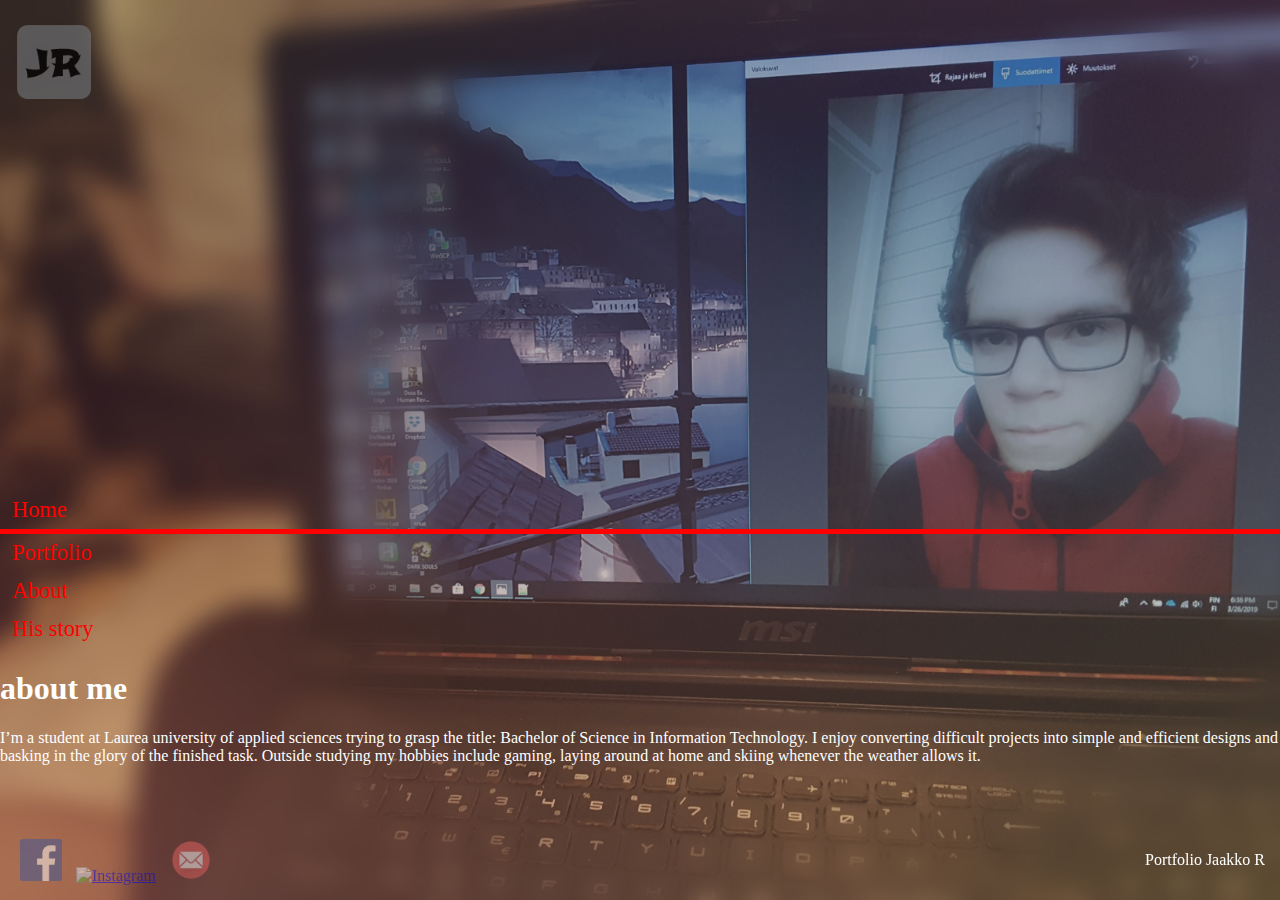
==== 8B/index.html @ 9d7df45c "Initial commit" ====
<!doctype html>
<html lang="en">
  <head>
    <title>Portfolio JR</title>
    <!-- Required meta tags -->
    <meta charset="utf-8">
    <meta name="viewport" content="width=device-width, initial-scale=1, shrink-to-fit=no">

    <!-- Bootstrap CSS -->
    <link rel="stylesheet" href="https://maxcdn.bootstrapcdn.com/bootstrap/4.0.0-beta.2/css/bootstrap.min.css" integrity="sha384-PsH8R72JQ3SOdhVi3uxftmaW6Vc51MKb0q5P2rRUpPvrszuE4W1povHYgTpBfshb" crossorigin="anonymous">
	<link rel="stylesheet" href="style.css">
	<link rel="stylesheet" href="animateindex.css">
	
	<style>
div#load_screen{
	background: #000;
	opacity: 0.9;
	position: fixed;
    z-index:10;
	top: 0px;
	width: 100%;
	height: 1600px;
}
div#load_screen > div#loading{
	color: grey;
	width:120px;
	height:24px;
	margin: 300px auto;
}
</style>
	
	<script>
window.addEventListener("load", function(){
	var load_screen = document.getElementById("load_screen");
	document.body.removeChild(load_screen);
});
</script>
	<link rel="shortcut icon" type="image/x-icon" href="mylogo.ico" />
</head>
  <body>
  <div id="load_screen"><div id="loading">Loading Portfolio<div class="lds-dual-ring"></div></div></div>
	<header class="animated fadeIn">
		<div class="logo">
			<img src="mylogo.png" alt="Logo" title="10 out of 10 logo" style="width:82px; height:82px;">
		</div>
	</header>
	<main>
		<div class="container animated fadeIn">
			<div class="row">
				<div class="col-sm-3">
					<ul class="navigation">
						<li><a class="first" href="index.html">Home</a></li>
						<li><a href="resume.html">Portfolio</a></li>
						<li><a href="personality.html">About</a></li>
						<li><a href="history.html">His story</a></li>
					</ul>
				</div>
				<div class="col-sm-5" class="animated fadeIn">
					<h1>about me</h1>
					<p>I’m a student at Laurea university of applied sciences trying to grasp the title: Bachelor of Science in Information Technology.
					I enjoy converting difficult projects into simple and efficient designs and basking in the glory of the finished task. 
					Outside studying my hobbies include gaming, laying around at home and skiing whenever the weather allows it. </p>
				</div>
				<div class="col-sm-4" class="animated fadeIn">

				</div>
			</div>
		</div>
	</main>
    <footer class="footerresume animated fadeIn">
		<div class="footer">
			<p>Portfolio Jaakko R</p>
		</div>
	</footer>
		<nav class="navsome animated fadeIn">
			<a class="some" href="https://www.facebook.com" target="_blank"><img src="facebooklogo.png" style="width:42px; height:42px;" alt="Facebook" ></a>
			<a class="some" href="https://www.instagram.com" target="_blank"><img src="instagramlogo.png" style="width:42px; height:42px;" alt="Instagram"></a>
			<a class="some" href="mailto:yllappahoc-5573@yopmail.com"><img src="emaillogo.png" style="width:42px; height:42px;" alt="Email"></a>
		</nav>


    <!-- Optional JavaScript -->
    <!-- jQuery first, then Popper.js, then Bootstrap JS -->
    <script src="https://code.jquery.com/jquery-3.2.1.slim.min.js" integrity="sha384-KJ3o2DKtIkvYIK3UENzmM7KCkRr/rE9/Qpg6aAZGJwFDMVNA/GpGFF93hXpG5KkN" crossorigin="anonymous"></script>
    <script src="https://cdnjs.cloudflare.com/ajax/libs/popper.js/1.12.3/umd/popper.min.js" integrity="sha384-vFJXuSJphROIrBnz7yo7oB41mKfc8JzQZiCq4NCceLEaO4IHwicKwpJf9c9IpFgh" crossorigin="anonymous"></script>
    <script src="https://maxcdn.bootstrapcdn.com/bootstrap/4.0.0-beta.2/js/bootstrap.min.js" integrity="sha384-alpBpkh1PFOepccYVYDB4do5UnbKysX5WZXm3XxPqe5iKTfUKjNkCk9SaVuEZflJ" crossorigin="anonymous"></script>
  </body>
</html>
---- 8B/style.css ----
body {
	width: 100%;
	margin-left: auto;
	margin-right: auto;
	background-image: url("bg.jpg");
	height: 100%; 
	background-position: center;
	background-size: cover;
	color: white;
	background-attachment: fixed;
}
* {
  box-sizing: border-box;
}
.logo {
	margin: 1%;
	margin-bottom: 10%;
	float: left;
	opacity: 0.7;
}
main {
	clear: both;
}
.navigation {
	padding-top: 20%;
	padding-left: 0%;
	font-size: 140%;
}
li a {
	display: block;
	padding: 6px 12px;
	text-decoration: none;
	color: red;
	transition: background-color 1.5s ease;
}
p {

}
li a:link {
	text-decoration: none;
}
li a:hover {
	color: rgb(150,0,0);
}
.resume {
	float: left;
	padding: 25px;
	margin-left: 30%;
	margin-top: 5%;
}
.logo2 {
	border: solid;
	padding: 25px;
}
.footer {
	position: fixed;
	bottom: 15px;
	right: 15px;  
}
.navsome {
	position: fixed;
	bottom: 15px;
	left: 15px; 
	opacity: 0.7;
}
.some {
	padding: 5px;
	opacity: 0.7;
}
.some:hover img{
    transform: scale(1.3);
	opacity: 1;
}
a:hover {
	transform: scale(1.1, 1.1);
}
.lds-dual-ring {
  display: inline-block;
  width: 64px;
  height: 64px;
}
.lds-dual-ring:after {
  content: " ";
  display: block;
  width: 46px;
  height: 46px;
  margin: 1px;
  border-radius: 50%;
  border: 5px solid #fff;
  border-color: #fff transparent #fff transparent;
  animation: lds-dual-ring 1.2s linear infinite;
}
@keyframes lds-dual-ring {
  0% {
    transform: rotate(0deg);
  }
  100% {
    transform: rotate(360deg);
  }
}
.lds-dual-ring {
  display: inline-block;
  width: 64px;
  height: 64px;
}
.lds-dual-ring:after {
  content: " ";
  display: block;
  width: 46px;
  height: 46px;
  margin: 1px;
  border-radius: 50%;
  border: 5px solid #fff;
  border-color: #fff transparent #fff transparent;
  animation: lds-dual-ring 1.2s linear infinite;
}
@keyframes lds-dual-ring {
  0% {
    transform: rotate(0deg);
  }
  100% {
    transform: rotate(360deg);
  }
}
.first {
	border-bottom: 5px solid red;
	
}
.second {
	border-bottom: 5px solid red;
	
}
.third {
	border-bottom: 5px solid red;
	
}
.fourth {
	border-bottom: 5px solid red;
	
}
---- 8B/animateindex.css ----
@charset "UTF-8";

/*!
 * animate.css -http://daneden.me/animate
 * Version - 3.5.2
 * Licensed under the MIT license - http://opensource.org/licenses/MIT
 *
 * Copyright (c) 2017 Daniel Eden
 */

.animated {
  animation-duration: 4s;
  animation-fill-mode: both;
  animation-delay: 1.4s;
}

.animated.infinite {
  animation-iteration-count: infinite;
}

.animated.hinge {
  animation-duration: 2s;
}

.animated.flipOutX,
.animated.flipOutY,
.animated.bounceIn,
.animated.bounceOut {
  animation-duration: .75s;
}

@keyframes bounce {
  from, 20%, 53%, 80%, to {
    animation-timing-function: cubic-bezier(0.215, 0.610, 0.355, 1.000);
    transform: translate3d(0,0,0);
  }

  40%, 43% {
    animation-timing-function: cubic-bezier(0.755, 0.050, 0.855, 0.060);
    transform: translate3d(0, -30px, 0);
  }

  70% {
    animation-timing-function: cubic-bezier(0.755, 0.050, 0.855, 0.060);
    transform: translate3d(0, -15px, 0);
  }

  90% {
    transform: translate3d(0,-4px,0);
  }
}

.bounce {
  animation-name: bounce;
  transform-origin: center bottom;
}

@keyframes flash {
  from, 50%, to {
    opacity: 1;
  }

  25%, 75% {
    opacity: 0;
  }
}

.flash {
  animation-name: flash;
}

/* originally authored by Nick Pettit - https://github.com/nickpettit/glide */

@keyframes pulse {
  from {
    transform: scale3d(1, 1, 1);
  }

  50% {
    transform: scale3d(1.05, 1.05, 1.05);
  }

  to {
    transform: scale3d(1, 1, 1);
  }
}

.pulse {
  animation-name: pulse;
}

@keyframes rubberBand {
  from {
    transform: scale3d(1, 1, 1);
  }

  30% {
    transform: scale3d(1.25, 0.75, 1);
  }

  40% {
    transform: scale3d(0.75, 1.25, 1);
  }

  50% {
    transform: scale3d(1.15, 0.85, 1);
  }

  65% {
    transform: scale3d(.95, 1.05, 1);
  }

  75% {
    transform: scale3d(1.05, .95, 1);
  }

  to {
    transform: scale3d(1, 1, 1);
  }
}

.rubberBand {
  animation-name: rubberBand;
}

@keyframes shake {
  from, to {
    transform: translate3d(0, 0, 0);
  }

  10%, 30%, 50%, 70%, 90% {
    transform: translate3d(-10px, 0, 0);
  }

  20%, 40%, 60%, 80% {
    transform: translate3d(10px, 0, 0);
  }
}

.shake {
  animation-name: shake;
}

@keyframes headShake {
  0% {
    transform: translateX(0);
  }

  6.5% {
    transform: translateX(-6px) rotateY(-9deg);
  }

  18.5% {
    transform: translateX(5px) rotateY(7deg);
  }

  31.5% {
    transform: translateX(-3px) rotateY(-5deg);
  }

  43.5% {
    transform: translateX(2px) rotateY(3deg);
  }

  50% {
    transform: translateX(0);
  }
}

.headShake {
  animation-timing-function: ease-in-out;
  animation-name: headShake;
}

@keyframes swing {
  20% {
    transform: rotate3d(0, 0, 1, 15deg);
  }

  40% {
    transform: rotate3d(0, 0, 1, -10deg);
  }

  60% {
    transform: rotate3d(0, 0, 1, 5deg);
  }

  80% {
    transform: rotate3d(0, 0, 1, -5deg);
  }

  to {
    transform: rotate3d(0, 0, 1, 0deg);
  }
}

.swing {
  transform-origin: top center;
  animation-name: swing;
}

@keyframes tada {
  from {
    transform: scale3d(1, 1, 1);
  }

  10%, 20% {
    transform: scale3d(.9, .9, .9) rotate3d(0, 0, 1, -3deg);
  }

  30%, 50%, 70%, 90% {
    transform: scale3d(1.1, 1.1, 1.1) rotate3d(0, 0, 1, 3deg);
  }

  40%, 60%, 80% {
    transform: scale3d(1.1, 1.1, 1.1) rotate3d(0, 0, 1, -3deg);
  }

  to {
    transform: scale3d(1, 1, 1);
  }
}

.tada {
  animation-name: tada;
}

/* originally authored by Nick Pettit - https://github.com/nickpettit/glide */

@keyframes wobble {
  from {
    transform: none;
  }

  15% {
    transform: translate3d(-25%, 0, 0) rotate3d(0, 0, 1, -5deg);
  }

  30% {
    transform: translate3d(20%, 0, 0) rotate3d(0, 0, 1, 3deg);
  }

  45% {
    transform: translate3d(-15%, 0, 0) rotate3d(0, 0, 1, -3deg);
  }

  60% {
    transform: translate3d(10%, 0, 0) rotate3d(0, 0, 1, 2deg);
  }

  75% {
    transform: translate3d(-5%, 0, 0) rotate3d(0, 0, 1, -1deg);
  }

  to {
    transform: none;
  }
}

.wobble {
  animation-name: wobble;
}

@keyframes jello {
  from, 11.1%, to {
    transform: none;
  }

  22.2% {
    transform: skewX(-12.5deg) skewY(-12.5deg);
  }

  33.3% {
    transform: skewX(6.25deg) skewY(6.25deg);
  }

  44.4% {
    transform: skewX(-3.125deg) skewY(-3.125deg);
  }

  55.5% {
    transform: skewX(1.5625deg) skewY(1.5625deg);
  }

  66.6% {
    transform: skewX(-0.78125deg) skewY(-0.78125deg);
  }

  77.7% {
    transform: skewX(0.390625deg) skewY(0.390625deg);
  }

  88.8% {
    transform: skewX(-0.1953125deg) skewY(-0.1953125deg);
  }
}

.jello {
  animation-name: jello;
  transform-origin: center;
}

@keyframes bounceIn {
  from, 20%, 40%, 60%, 80%, to {
    animation-timing-function: cubic-bezier(0.215, 0.610, 0.355, 1.000);
  }

  0% {
    opacity: 0;
    transform: scale3d(.3, .3, .3);
  }

  20% {
    transform: scale3d(1.1, 1.1, 1.1);
  }

  40% {
    transform: scale3d(.9, .9, .9);
  }

  60% {
    opacity: 1;
    transform: scale3d(1.03, 1.03, 1.03);
  }

  80% {
    transform: scale3d(.97, .97, .97);
  }

  to {
    opacity: 1;
    transform: scale3d(1, 1, 1);
  }
}

.bounceIn {
  animation-name: bounceIn;
}

@keyframes bounceInDown {
  from, 60%, 75%, 90%, to {
    animation-timing-function: cubic-bezier(0.215, 0.610, 0.355, 1.000);
  }

  0% {
    opacity: 0;
    transform: translate3d(0, -3000px, 0);
  }

  60% {
    opacity: 1;
    transform: translate3d(0, 25px, 0);
  }

  75% {
    transform: translate3d(0, -10px, 0);
  }

  90% {
    transform: translate3d(0, 5px, 0);
  }

  to {
    transform: none;
  }
}

.bounceInDown {
  animation-name: bounceInDown;
}

@keyframes bounceInLeft {
  from, 60%, 75%, 90%, to {
    animation-timing-function: cubic-bezier(0.215, 0.610, 0.355, 1.000);
  }

  0% {
    opacity: 0;
    transform: translate3d(-3000px, 0, 0);
  }

  60% {
    opacity: 1;
    transform: translate3d(25px, 0, 0);
  }

  75% {
    transform: translate3d(-10px, 0, 0);
  }

  90% {
    transform: translate3d(5px, 0, 0);
  }

  to {
    transform: none;
  }
}

.bounceInLeft {
  animation-name: bounceInLeft;
}

@keyframes bounceInRight {
  from, 60%, 75%, 90%, to {
    animation-timing-function: cubic-bezier(0.215, 0.610, 0.355, 1.000);
  }

  from {
    opacity: 0;
    transform: translate3d(3000px, 0, 0);
  }

  60% {
    opacity: 1;
    transform: translate3d(-25px, 0, 0);
  }

  75% {
    transform: translate3d(10px, 0, 0);
  }

  90% {
    transform: translate3d(-5px, 0, 0);
  }

  to {
    transform: none;
  }
}

.bounceInRight {
  animation-name: bounceInRight;
}

@keyframes bounceInUp {
  from, 60%, 75%, 90%, to {
    animation-timing-function: cubic-bezier(0.215, 0.610, 0.355, 1.000);
  }

  from {
    opacity: 0;
    transform: translate3d(0, 3000px, 0);
  }

  60% {
    opacity: 1;
    transform: translate3d(0, -20px, 0);
  }

  75% {
    transform: translate3d(0, 10px, 0);
  }

  90% {
    transform: translate3d(0, -5px, 0);
  }

  to {
    transform: translate3d(0, 0, 0);
  }
}

.bounceInUp {
  animation-name: bounceInUp;
}

@keyframes bounceOut {
  20% {
    transform: scale3d(.9, .9, .9);
  }

  50%, 55% {
    opacity: 1;
    transform: scale3d(1.1, 1.1, 1.1);
  }

  to {
    opacity: 0;
    transform: scale3d(.3, .3, .3);
  }
}

.bounceOut {
  animation-name: bounceOut;
}

@keyframes bounceOutDown {
  20% {
    transform: translate3d(0, 10px, 0);
  }

  40%, 45% {
    opacity: 1;
    transform: translate3d(0, -20px, 0);
  }

  to {
    opacity: 0;
    transform: translate3d(0, 2000px, 0);
  }
}

.bounceOutDown {
  animation-name: bounceOutDown;
}

@keyframes bounceOutLeft {
  20% {
    opacity: 1;
    transform: translate3d(20px, 0, 0);
  }

  to {
    opacity: 0;
    transform: translate3d(-2000px, 0, 0);
  }
}

.bounceOutLeft {
  animation-name: bounceOutLeft;
}

@keyframes bounceOutRight {
  20% {
    opacity: 1;
    transform: translate3d(-20px, 0, 0);
  }

  to {
    opacity: 0;
    transform: translate3d(2000px, 0, 0);
  }
}

.bounceOutRight {
  animation-name: bounceOutRight;
}

@keyframes bounceOutUp {
  20% {
    transform: translate3d(0, -10px, 0);
  }

  40%, 45% {
    opacity: 1;
    transform: translate3d(0, 20px, 0);
  }

  to {
    opacity: 0;
    transform: translate3d(0, -2000px, 0);
  }
}

.bounceOutUp {
  animation-name: bounceOutUp;
}

@keyframes fadeIn {
  from {
    opacity: 0;
  }

  to {
    opacity: 1;
  }
}

.fadeIn {
  animation-name: fadeIn;
}

@keyframes fadeInDown {
  from {
    opacity: 0;
    transform: translate3d(0, -100%, 0);
  }

  to {
    opacity: 1;
    transform: none;
  }
}

.fadeInDown {
  animation-name: fadeInDown;
}

@keyframes fadeInDownBig {
  from {
    opacity: 0;
    transform: translate3d(0, -2000px, 0);
  }

  to {
    opacity: 1;
    transform: none;
  }
}

.fadeInDownBig {
  animation-name: fadeInDownBig;
}

@keyframes fadeInLeft {
  from {
    opacity: 0;
    transform: translate3d(-100%, 0, 0);
  }

  to {
    opacity: 1;
    transform: none;
  }
}

.fadeInLeft {
  animation-name: fadeInLeft;
}

@keyframes fadeInLeftBig {
  from {
    opacity: 0;
    transform: translate3d(-2000px, 0, 0);
  }

  to {
    opacity: 1;
    transform: none;
  }
}

.fadeInLeftBig {
  animation-name: fadeInLeftBig;
}

@keyframes fadeInRight {
  from {
    opacity: 0;
    transform: translate3d(100%, 0, 0);
  }

  to {
    opacity: 1;
    transform: none;
  }
}

.fadeInRight {
  animation-name: fadeInRight;
}

@keyframes fadeInRightBig {
  from {
    opacity: 0;
    transform: translate3d(2000px, 0, 0);
  }

  to {
    opacity: 1;
    transform: none;
  }
}

.fadeInRightBig {
  animation-name: fadeInRightBig;
}

@keyframes fadeInUp {
  from {
    opacity: 0;
    transform: translate3d(0, 100%, 0);
  }

  to {
    opacity: 1;
    transform: none;
  }
}

.fadeInUp {
  animation-name: fadeInUp;
}

@keyframes fadeInUpBig {
  from {
    opacity: 0;
    transform: translate3d(0, 2000px, 0);
  }

  to {
    opacity: 1;
    transform: none;
  }
}

.fadeInUpBig {
  animation-name: fadeInUpBig;
}

@keyframes fadeOut {
  from {
    opacity: 1;
  }

  to {
    opacity: 0;
  }
}

.fadeOut {
  animation-name: fadeOut;
}

@keyframes fadeOutDown {
  from {
    opacity: 1;
  }

  to {
    opacity: 0;
    transform: translate3d(0, 100%, 0);
  }
}

.fadeOutDown {
  animation-name: fadeOutDown;
}

@keyframes fadeOutDownBig {
  from {
    opacity: 1;
  }

  to {
    opacity: 0;
    transform: translate3d(0, 2000px, 0);
  }
}

.fadeOutDownBig {
  animation-name: fadeOutDownBig;
}

@keyframes fadeOutLeft {
  from {
    opacity: 1;
  }

  to {
    opacity: 0;
    transform: translate3d(-100%, 0, 0);
  }
}

.fadeOutLeft {
  animation-name: fadeOutLeft;
}

@keyframes fadeOutLeftBig {
  from {
    opacity: 1;
  }

  to {
    opacity: 0;
    transform: translate3d(-2000px, 0, 0);
  }
}

.fadeOutLeftBig {
  animation-name: fadeOutLeftBig;
}

@keyframes fadeOutRight {
  from {
    opacity: 1;
  }

  to {
    opacity: 0;
    transform: translate3d(100%, 0, 0);
  }
}

.fadeOutRight {
  animation-name: fadeOutRight;
}

@keyframes fadeOutRightBig {
  from {
    opacity: 1;
  }

  to {
    opacity: 0;
    transform: translate3d(2000px, 0, 0);
  }
}

.fadeOutRightBig {
  animation-name: fadeOutRightBig;
}

@keyframes fadeOutUp {
  from {
    opacity: 1;
  }

  to {
    opacity: 0;
    transform: translate3d(0, -100%, 0);
  }
}

.fadeOutUp {
  animation-name: fadeOutUp;
}

@keyframes fadeOutUpBig {
  from {
    opacity: 1;
  }

  to {
    opacity: 0;
    transform: translate3d(0, -2000px, 0);
  }
}

.fadeOutUpBig {
  animation-name: fadeOutUpBig;
}

@keyframes flip {
  from {
    transform: perspective(400px) rotate3d(0, 1, 0, -360deg);
    animation-timing-function: ease-out;
  }

  40% {
    transform: perspective(400px) translate3d(0, 0, 150px) rotate3d(0, 1, 0, -190deg);
    animation-timing-function: ease-out;
  }

  50% {
    transform: perspective(400px) translate3d(0, 0, 150px) rotate3d(0, 1, 0, -170deg);
    animation-timing-function: ease-in;
  }

  80% {
    transform: perspective(400px) scale3d(.95, .95, .95);
    animation-timing-function: ease-in;
  }

  to {
    transform: perspective(400px);
    animation-timing-function: ease-in;
  }
}

.animated.flip {
  -webkit-backface-visibility: visible;
  backface-visibility: visible;
  animation-name: flip;
}

@keyframes flipInX {
  from {
    transform: perspective(400px) rotate3d(1, 0, 0, 90deg);
    animation-timing-function: ease-in;
    opacity: 0;
  }

  40% {
    transform: perspective(400px) rotate3d(1, 0, 0, -20deg);
    animation-timing-function: ease-in;
  }

  60% {
    transform: perspective(400px) rotate3d(1, 0, 0, 10deg);
    opacity: 1;
  }

  80% {
    transform: perspective(400px) rotate3d(1, 0, 0, -5deg);
  }

  to {
    transform: perspective(400px);
  }
}

.flipInX {
  -webkit-backface-visibility: visible !important;
  backface-visibility: visible !important;
  animation-name: flipInX;
}

@keyframes flipInY {
  from {
    transform: perspective(400px) rotate3d(0, 1, 0, 90deg);
    animation-timing-function: ease-in;
    opacity: 0;
  }

  40% {
    transform: perspective(400px) rotate3d(0, 1, 0, -20deg);
    animation-timing-function: ease-in;
  }

  60% {
    transform: perspective(400px) rotate3d(0, 1, 0, 10deg);
    opacity: 1;
  }

  80% {
    transform: perspective(400px) rotate3d(0, 1, 0, -5deg);
  }

  to {
    transform: perspective(400px);
  }
}

.flipInY {
  -webkit-backface-visibility: visible !important;
  backface-visibility: visible !important;
  animation-name: flipInY;
}

@keyframes flipOutX {
  from {
    transform: perspective(400px);
  }

  30% {
    transform: perspective(400px) rotate3d(1, 0, 0, -20deg);
    opacity: 1;
  }

  to {
    transform: perspective(400px) rotate3d(1, 0, 0, 90deg);
    opacity: 0;
  }
}

.flipOutX {
  animation-name: flipOutX;
  -webkit-backface-visibility: visible !important;
  backface-visibility: visible !important;
}

@keyframes flipOutY {
  from {
    transform: perspective(400px);
  }

  30% {
    transform: perspective(400px) rotate3d(0, 1, 0, -15deg);
    opacity: 1;
  }

  to {
    transform: perspective(400px) rotate3d(0, 1, 0, 90deg);
    opacity: 0;
  }
}

.flipOutY {
  -webkit-backface-visibility: visible !important;
  backface-visibility: visible !important;
  animation-name: flipOutY;
}

@keyframes lightSpeedIn {
  from {
    transform: translate3d(100%, 0, 0) skewX(-30deg);
    opacity: 0;
  }

  60% {
    transform: skewX(20deg);
    opacity: 1;
  }

  80% {
    transform: skewX(-5deg);
    opacity: 1;
  }

  to {
    transform: none;
    opacity: 1;
  }
}

.lightSpeedIn {
  animation-name: lightSpeedIn;
  animation-timing-function: ease-out;
}

@keyframes lightSpeedOut {
  from {
    opacity: 1;
  }

  to {
    transform: translate3d(100%, 0, 0) skewX(30deg);
    opacity: 0;
  }
}

.lightSpeedOut {
  animation-name: lightSpeedOut;
  animation-timing-function: ease-in;
}

@keyframes rotateIn {
  from {
    transform-origin: center;
    transform: rotate3d(0, 0, 1, -200deg);
    opacity: 0;
  }

  to {
    transform-origin: center;
    transform: none;
    opacity: 1;
  }
}

.rotateIn {
  animation-name: rotateIn;
}

@keyframes rotateInDownLeft {
  from {
    transform-origin: left bottom;
    transform: rotate3d(0, 0, 1, -45deg);
    opacity: 0;
  }

  to {
    transform-origin: left bottom;
    transform: none;
    opacity: 1;
  }
}

.rotateInDownLeft {
  animation-name: rotateInDownLeft;
}

@keyframes rotateInDownRight {
  from {
    transform-origin: right bottom;
    transform: rotate3d(0, 0, 1, 45deg);
    opacity: 0;
  }

  to {
    transform-origin: right bottom;
    transform: none;
    opacity: 1;
  }
}

.rotateInDownRight {
  animation-name: rotateInDownRight;
}

@keyframes rotateInUpLeft {
  from {
    transform-origin: left bottom;
    transform: rotate3d(0, 0, 1, 45deg);
    opacity: 0;
  }

  to {
    transform-origin: left bottom;
    transform: none;
    opacity: 1;
  }
}

.rotateInUpLeft {
  animation-name: rotateInUpLeft;
}

@keyframes rotateInUpRight {
  from {
    transform-origin: right bottom;
    transform: rotate3d(0, 0, 1, -90deg);
    opacity: 0;
  }

  to {
    transform-origin: right bottom;
    transform: none;
    opacity: 1;
  }
}

.rotateInUpRight {
  animation-name: rotateInUpRight;
}

@keyframes rotateOut {
  from {
    transform-origin: center;
    opacity: 1;
  }

  to {
    transform-origin: center;
    transform: rotate3d(0, 0, 1, 200deg);
    opacity: 0;
  }
}

.rotateOut {
  animation-name: rotateOut;
}

@keyframes rotateOutDownLeft {
  from {
    transform-origin: left bottom;
    opacity: 1;
  }

  to {
    transform-origin: left bottom;
    transform: rotate3d(0, 0, 1, 45deg);
    opacity: 0;
  }
}

.rotateOutDownLeft {
  animation-name: rotateOutDownLeft;
}

@keyframes rotateOutDownRight {
  from {
    transform-origin: right bottom;
    opacity: 1;
  }

  to {
    transform-origin: right bottom;
    transform: rotate3d(0, 0, 1, -45deg);
    opacity: 0;
  }
}

.rotateOutDownRight {
  animation-name: rotateOutDownRight;
}

@keyframes rotateOutUpLeft {
  from {
    transform-origin: left bottom;
    opacity: 1;
  }

  to {
    transform-origin: left bottom;
    transform: rotate3d(0, 0, 1, -45deg);
    opacity: 0;
  }
}

.rotateOutUpLeft {
  animation-name: rotateOutUpLeft;
}

@keyframes rotateOutUpRight {
  from {
    transform-origin: right bottom;
    opacity: 1;
  }

  to {
    transform-origin: right bottom;
    transform: rotate3d(0, 0, 1, 90deg);
    opacity: 0;
  }
}

.rotateOutUpRight {
  animation-name: rotateOutUpRight;
}

@keyframes hinge {
  0% {
    transform-origin: top left;
    animation-timing-function: ease-in-out;
  }

  20%, 60% {
    transform: rotate3d(0, 0, 1, 80deg);
    transform-origin: top left;
    animation-timing-function: ease-in-out;
  }

  40%, 80% {
    transform: rotate3d(0, 0, 1, 60deg);
    transform-origin: top left;
    animation-timing-function: ease-in-out;
    opacity: 1;
  }

  to {
    transform: translate3d(0, 700px, 0);
    opacity: 0;
  }
}

.hinge {
  animation-name: hinge;
}

@keyframes jackInTheBox {
  from {
    opacity: 0;
    transform: scale(0.1) rotate(30deg);
    transform-origin: center bottom;
  }

  50% {
    transform: rotate(-10deg);
  }

  70% {
    transform: rotate(3deg);
  }

  to {
    opacity: 1;
    transform: scale(1);
  }
}

.jackInTheBox {
  animation-name: jackInTheBox;
}

/* originally authored by Nick Pettit - https://github.com/nickpettit/glide */

@keyframes rollIn {
  from {
    opacity: 0;
    transform: translate3d(-100%, 0, 0) rotate3d(0, 0, 1, -120deg);
  }

  to {
    opacity: 1;
    transform: none;
  }
}

.rollIn {
  animation-name: rollIn;
}

/* originally authored by Nick Pettit - https://github.com/nickpettit/glide */

@keyframes rollOut {
  from {
    opacity: 1;
  }

  to {
    opacity: 0;
    transform: translate3d(100%, 0, 0) rotate3d(0, 0, 1, 120deg);
  }
}

.rollOut {
  animation-name: rollOut;
}

@keyframes zoomIn {
  from {
    opacity: 0;
    transform: scale3d(.3, .3, .3);
  }

  50% {
    opacity: 1;
  }
}

.zoomIn {
  animation-name: zoomIn;
}

@keyframes zoomInDown {
  from {
    opacity: 0;
    transform: scale3d(.1, .1, .1) translate3d(0, -1000px, 0);
    animation-timing-function: cubic-bezier(0.550, 0.055, 0.675, 0.190);
  }

  60% {
    opacity: 1;
    transform: scale3d(.475, .475, .475) translate3d(0, 60px, 0);
    animation-timing-function: cubic-bezier(0.175, 0.885, 0.320, 1);
  }
}

.zoomInDown {
  animation-name: zoomInDown;
}

@keyframes zoomInLeft {
  from {
    opacity: 0;
    transform: scale3d(.1, .1, .1) translate3d(-1000px, 0, 0);
    animation-timing-function: cubic-bezier(0.550, 0.055, 0.675, 0.190);
  }

  60% {
    opacity: 1;
    transform: scale3d(.475, .475, .475) translate3d(10px, 0, 0);
    animation-timing-function: cubic-bezier(0.175, 0.885, 0.320, 1);
  }
}

.zoomInLeft {
  animation-name: zoomInLeft;
}

@keyframes zoomInRight {
  from {
    opacity: 0;
    transform: scale3d(.1, .1, .1) translate3d(1000px, 0, 0);
    animation-timing-function: cubic-bezier(0.550, 0.055, 0.675, 0.190);
  }

  60% {
    opacity: 1;
    transform: scale3d(.475, .475, .475) translate3d(-10px, 0, 0);
    animation-timing-function: cubic-bezier(0.175, 0.885, 0.320, 1);
  }
}

.zoomInRight {
  animation-name: zoomInRight;
}

@keyframes zoomInUp {
  from {
    opacity: 0;
    transform: scale3d(.1, .1, .1) translate3d(0, 1000px, 0);
    animation-timing-function: cubic-bezier(0.550, 0.055, 0.675, 0.190);
  }

  60% {
    opacity: 1;
    transform: scale3d(.475, .475, .475) translate3d(0, -60px, 0);
    animation-timing-function: cubic-bezier(0.175, 0.885, 0.320, 1);
  }
}

.zoomInUp {
  animation-name: zoomInUp;
}

@keyframes zoomOut {
  from {
    opacity: 1;
  }

  50% {
    opacity: 0;
    transform: scale3d(.3, .3, .3);
  }

  to {
    opacity: 0;
  }
}

.zoomOut {
  animation-name: zoomOut;
}

@keyframes zoomOutDown {
  40% {
    opacity: 1;
    transform: scale3d(.475, .475, .475) translate3d(0, -60px, 0);
    animation-timing-function: cubic-bezier(0.550, 0.055, 0.675, 0.190);
  }

  to {
    opacity: 0;
    transform: scale3d(.1, .1, .1) translate3d(0, 2000px, 0);
    transform-origin: center bottom;
    animation-timing-function: cubic-bezier(0.175, 0.885, 0.320, 1);
  }
}

.zoomOutDown {
  animation-name: zoomOutDown;
}

@keyframes zoomOutLeft {
  40% {
    opacity: 1;
    transform: scale3d(.475, .475, .475) translate3d(42px, 0, 0);
  }

  to {
    opacity: 0;
    transform: scale(.1) translate3d(-2000px, 0, 0);
    transform-origin: left center;
  }
}

.zoomOutLeft {
  animation-name: zoomOutLeft;
}

@keyframes zoomOutRight {
  40% {
    opacity: 1;
    transform: scale3d(.475, .475, .475) translate3d(-42px, 0, 0);
  }

  to {
    opacity: 0;
    transform: scale(.1) translate3d(2000px, 0, 0);
    transform-origin: right center;
  }
}

.zoomOutRight {
  animation-name: zoomOutRight;
}

@keyframes zoomOutUp {
  40% {
    opacity: 1;
    transform: scale3d(.475, .475, .475) translate3d(0, 60px, 0);
    animation-timing-function: cubic-bezier(0.550, 0.055, 0.675, 0.190);
  }

  to {
    opacity: 0;
    transform: scale3d(.1, .1, .1) translate3d(0, -2000px, 0);
    transform-origin: center bottom;
    animation-timing-function: cubic-bezier(0.175, 0.885, 0.320, 1);
  }
}

.zoomOutUp {
  animation-name: zoomOutUp;
}

@keyframes slideInDown {
  from {
    transform: translate3d(0, -100%, 0);
    visibility: visible;
  }

  to {
    transform: translate3d(0, 0, 0);
  }
}

.slideInDown {
  animation-name: slideInDown;
}

@keyframes slideInLeft {
  from {
    transform: translate3d(-100%, 0, 0);
    visibility: visible;
  }

  to {
    transform: translate3d(0, 0, 0);
  }
}

.slideInLeft {
  animation-name: slideInLeft;
}

@keyframes slideInRight {
  from {
    transform: translate3d(100%, 0, 0);
    visibility: visible;
  }

  to {
    transform: translate3d(0, 0, 0);
  }
}

.slideInRight {
  animation-name: slideInRight;
}

@keyframes slideInUp {
  from {
    transform: translate3d(0, 100%, 0);
    visibility: visible;
  }

  to {
    transform: translate3d(0, 0, 0);
  }
}

.slideInUp {
  animation-name: slideInUp;
}

@keyframes slideOutDown {
  from {
    transform: translate3d(0, 0, 0);
  }

  to {
    visibility: hidden;
    transform: translate3d(0, 100%, 0);
  }
}

.slideOutDown {
  animation-name: slideOutDown;
}

@keyframes slideOutLeft {
  from {
    transform: translate3d(0, 0, 0);
  }

  to {
    visibility: hidden;
    transform: translate3d(-100%, 0, 0);
  }
}

.slideOutLeft {
  animation-name: slideOutLeft;
}

@keyframes slideOutRight {
  from {
    transform: translate3d(0, 0, 0);
  }

  to {
    visibility: hidden;
    transform: translate3d(100%, 0, 0);
  }
}

.slideOutRight {
  animation-name: slideOutRight;
}

@keyframes slideOutUp {
  from {
    transform: translate3d(0, 0, 0);
  }

  to {
    visibility: hidden;
    transform: translate3d(0, -100%, 0);
  }
}

.slideOutUp {
  animation-name: slideOutUp;
}
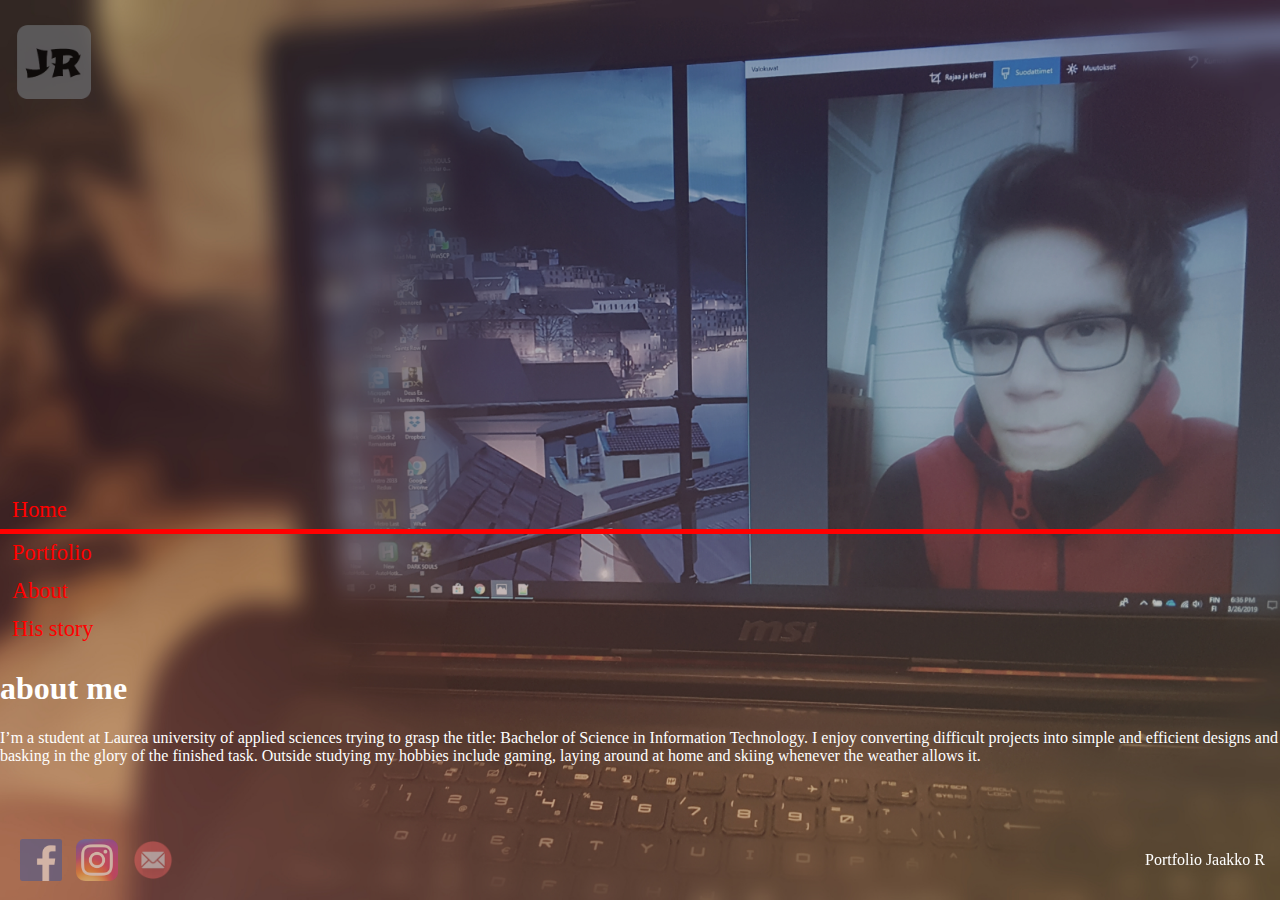
==== commit 86083cb6: "Add files via upload" ====
--- a/8B/index.html
+++ b/8B/index.html
@@ -1,88 +1,88 @@
-<!doctype html>
-<html lang="en">
-  <head>
-    <title>Portfolio JR</title>
-    <!-- Required meta tags -->
-    <meta charset="utf-8">
-    <meta name="viewport" content="width=device-width, initial-scale=1, shrink-to-fit=no">
-
-    <!-- Bootstrap CSS -->
-    <link rel="stylesheet" href="https://maxcdn.bootstrapcdn.com/bootstrap/4.0.0-beta.2/css/bootstrap.min.css" integrity="sha384-PsH8R72JQ3SOdhVi3uxftmaW6Vc51MKb0q5P2rRUpPvrszuE4W1povHYgTpBfshb" crossorigin="anonymous">
-	<link rel="stylesheet" href="style.css">
-	<link rel="stylesheet" href="animateindex.css">
-	
-	<style>
-div#load_screen{
-	background: #000;
-	opacity: 0.9;
-	position: fixed;
-    z-index:10;
-	top: 0px;
-	width: 100%;
-	height: 1600px;
-}
-div#load_screen > div#loading{
-	color: grey;
-	width:120px;
-	height:24px;
-	margin: 300px auto;
-}
-</style>
-	
-	<script>
-window.addEventListener("load", function(){
-	var load_screen = document.getElementById("load_screen");
-	document.body.removeChild(load_screen);
-});
-</script>
-	<link rel="shortcut icon" type="image/x-icon" href="mylogo.ico" />
-</head>
-  <body>
-  <div id="load_screen"><div id="loading">Loading Portfolio<div class="lds-dual-ring"></div></div></div>
-	<header class="animated fadeIn">
-		<div class="logo">
-			<img src="mylogo.png" alt="Logo" title="10 out of 10 logo" style="width:82px; height:82px;">
-		</div>
-	</header>
-	<main>
-		<div class="container animated fadeIn">
-			<div class="row">
-				<div class="col-sm-3">
-					<ul class="navigation">
-						<li><a class="first" href="index.html">Home</a></li>
-						<li><a href="resume.html">Portfolio</a></li>
-						<li><a href="personality.html">About</a></li>
-						<li><a href="history.html">His story</a></li>
-					</ul>
-				</div>
-				<div class="col-sm-5" class="animated fadeIn">
-					<h1>about me</h1>
-					<p>I’m a student at Laurea university of applied sciences trying to grasp the title: Bachelor of Science in Information Technology.
-					I enjoy converting difficult projects into simple and efficient designs and basking in the glory of the finished task. 
-					Outside studying my hobbies include gaming, laying around at home and skiing whenever the weather allows it. </p>
-				</div>
-				<div class="col-sm-4" class="animated fadeIn">
-
-				</div>
-			</div>
-		</div>
-	</main>
-    <footer class="footerresume animated fadeIn">
-		<div class="footer">
-			<p>Portfolio Jaakko R</p>
-		</div>
-	</footer>
-		<nav class="navsome animated fadeIn">
-			<a class="some" href="https://www.facebook.com" target="_blank"><img src="facebooklogo.png" style="width:42px; height:42px;" alt="Facebook" ></a>
-			<a class="some" href="https://www.instagram.com" target="_blank"><img src="instagramlogo.png" style="width:42px; height:42px;" alt="Instagram"></a>
-			<a class="some" href="mailto:yllappahoc-5573@yopmail.com"><img src="emaillogo.png" style="width:42px; height:42px;" alt="Email"></a>
-		</nav>
-
-
-    <!-- Optional JavaScript -->
-    <!-- jQuery first, then Popper.js, then Bootstrap JS -->
-    <script src="https://code.jquery.com/jquery-3.2.1.slim.min.js" integrity="sha384-KJ3o2DKtIkvYIK3UENzmM7KCkRr/rE9/Qpg6aAZGJwFDMVNA/GpGFF93hXpG5KkN" crossorigin="anonymous"></script>
-    <script src="https://cdnjs.cloudflare.com/ajax/libs/popper.js/1.12.3/umd/popper.min.js" integrity="sha384-vFJXuSJphROIrBnz7yo7oB41mKfc8JzQZiCq4NCceLEaO4IHwicKwpJf9c9IpFgh" crossorigin="anonymous"></script>
-    <script src="https://maxcdn.bootstrapcdn.com/bootstrap/4.0.0-beta.2/js/bootstrap.min.js" integrity="sha384-alpBpkh1PFOepccYVYDB4do5UnbKysX5WZXm3XxPqe5iKTfUKjNkCk9SaVuEZflJ" crossorigin="anonymous"></script>
-  </body>
-</html>
+<!doctype html>
+<html lang="en">
+  <head>
+    <title>Portfolio JR</title>
+    <!-- Required meta tags -->
+    <meta charset="utf-8">
+    <meta name="viewport" content="width=device-width, initial-scale=1, shrink-to-fit=no">
+
+    <!-- Bootstrap CSS -->
+    <link rel="stylesheet" href="https://maxcdn.bootstrapcdn.com/bootstrap/4.0.0-beta.2/css/bootstrap.min.css" integrity="sha384-PsH8R72JQ3SOdhVi3uxftmaW6Vc51MKb0q5P2rRUpPvrszuE4W1povHYgTpBfshb" crossorigin="anonymous">
+	<link rel="stylesheet" href="style.css">
+	<link rel="stylesheet" href="animateindex.css">
+	
+	<style>
+div#load_screen{
+	background: #000;
+	opacity: 0.9;
+	position: fixed;
+    z-index:10;
+	top: 0px;
+	width: 100%;
+	height: 1600px;
+}
+div#load_screen > div#loading{
+	color: grey;
+	width:120px;
+	height:24px;
+	margin: 300px auto;
+}
+</style>
+	
+	<script>
+window.addEventListener("load", function(){
+	var load_screen = document.getElementById("load_screen");
+	document.body.removeChild(load_screen);
+});
+</script>
+	<link rel="shortcut icon" type="image/x-icon" href="mylogo.ico" />
+</head>
+  <body>
+  <div id="load_screen"><div id="loading">Loading Portfolio<div class="lds-dual-ring"></div></div></div>
+	<header class="animated fadeIn">
+		<div class="logo">
+			<img src="mylogo.png" alt="Logo" title="10 out of 10 logo" style="width:82px; height:82px;">
+		</div>
+	</header>
+	<main>
+		<div class="container animated fadeIn">
+			<div class="row">
+				<div class="col-sm-3">
+					<ul class="navigation">
+						<li><a class="first" href="index.html">Home</a></li>
+						<li><a href="resume.html">Portfolio</a></li>
+						<li><a href="personality.html">About</a></li>
+						<li><a href="history.html">His story</a></li>
+					</ul>
+				</div>
+				<div class="col-sm-5" class="animated fadeIn">
+					<h1>about me</h1>
+					<p>I’m a student at Laurea university of applied sciences trying to grasp the title: Bachelor of Science in Information Technology.
+					I enjoy converting difficult projects into simple and efficient designs and basking in the glory of the finished task. 
+					Outside studying my hobbies include gaming, laying around at home and skiing whenever the weather allows it. </p>
+				</div>
+				<div class="col-sm-4" class="animated fadeIn">
+
+				</div>
+			</div>
+		</div>
+	</main>
+    <footer class="footerresume animated fadeIn">
+		<div class="footer">
+			<p>Portfolio Jaakko R</p>
+		</div>
+	</footer>
+		<nav class="navsome animated fadeIn">
+			<a class="some" href="https://www.facebook.com" target="_blank"><img src="facebooklogo.png" style="width:42px; height:42px;" alt="Facebook" ></a>
+			<a class="some" href="https://www.instagram.com" target="_blank"><img src="iglogo.png" style="width:42px; height:42px;" alt="Instagram"></a>
+			<a class="some" href="mailto:yllappahoc-5573@yopmail.com"><img src="emaillogo.png" style="width:42px; height:42px;" alt="Email"></a>
+		</nav>
+
+
+    <!-- Optional JavaScript -->
+    <!-- jQuery first, then Popper.js, then Bootstrap JS -->
+    <script src="https://code.jquery.com/jquery-3.2.1.slim.min.js" integrity="sha384-KJ3o2DKtIkvYIK3UENzmM7KCkRr/rE9/Qpg6aAZGJwFDMVNA/GpGFF93hXpG5KkN" crossorigin="anonymous"></script>
+    <script src="https://cdnjs.cloudflare.com/ajax/libs/popper.js/1.12.3/umd/popper.min.js" integrity="sha384-vFJXuSJphROIrBnz7yo7oB41mKfc8JzQZiCq4NCceLEaO4IHwicKwpJf9c9IpFgh" crossorigin="anonymous"></script>
+    <script src="https://maxcdn.bootstrapcdn.com/bootstrap/4.0.0-beta.2/js/bootstrap.min.js" integrity="sha384-alpBpkh1PFOepccYVYDB4do5UnbKysX5WZXm3XxPqe5iKTfUKjNkCk9SaVuEZflJ" crossorigin="anonymous"></script>
+  </body>
+</html>
--- a/8B/style.css
+++ b/8B/style.css
@@ -1,140 +1,140 @@
-body {
-	width: 100%;
-	margin-left: auto;
-	margin-right: auto;
-	background-image: url("bg.jpg");
-	height: 100%; 
-	background-position: center;
-	background-size: cover;
-	color: white;
-	background-attachment: fixed;
-}
-* {
-  box-sizing: border-box;
-}
-.logo {
-	margin: 1%;
-	margin-bottom: 10%;
-	float: left;
-	opacity: 0.7;
-}
-main {
-	clear: both;
-}
-.navigation {
-	padding-top: 20%;
-	padding-left: 0%;
-	font-size: 140%;
-}
-li a {
-	display: block;
-	padding: 6px 12px;
-	text-decoration: none;
-	color: red;
-	transition: background-color 1.5s ease;
-}
-p {
-
-}
-li a:link {
-	text-decoration: none;
-}
-li a:hover {
-	color: rgb(150,0,0);
-}
-.resume {
-	float: left;
-	padding: 25px;
-	margin-left: 30%;
-	margin-top: 5%;
-}
-.logo2 {
-	border: solid;
-	padding: 25px;
-}
-.footer {
-	position: fixed;
-	bottom: 15px;
-	right: 15px;  
-}
-.navsome {
-	position: fixed;
-	bottom: 15px;
-	left: 15px; 
-	opacity: 0.7;
-}
-.some {
-	padding: 5px;
-	opacity: 0.7;
-}
-.some:hover img{
-    transform: scale(1.3);
-	opacity: 1;
-}
-a:hover {
-	transform: scale(1.1, 1.1);
-}
-.lds-dual-ring {
-  display: inline-block;
-  width: 64px;
-  height: 64px;
-}
-.lds-dual-ring:after {
-  content: " ";
-  display: block;
-  width: 46px;
-  height: 46px;
-  margin: 1px;
-  border-radius: 50%;
-  border: 5px solid #fff;
-  border-color: #fff transparent #fff transparent;
-  animation: lds-dual-ring 1.2s linear infinite;
-}
-@keyframes lds-dual-ring {
-  0% {
-    transform: rotate(0deg);
-  }
-  100% {
-    transform: rotate(360deg);
-  }
-}
-.lds-dual-ring {
-  display: inline-block;
-  width: 64px;
-  height: 64px;
-}
-.lds-dual-ring:after {
-  content: " ";
-  display: block;
-  width: 46px;
-  height: 46px;
-  margin: 1px;
-  border-radius: 50%;
-  border: 5px solid #fff;
-  border-color: #fff transparent #fff transparent;
-  animation: lds-dual-ring 1.2s linear infinite;
-}
-@keyframes lds-dual-ring {
-  0% {
-    transform: rotate(0deg);
-  }
-  100% {
-    transform: rotate(360deg);
-  }
-}
-.first {
-	border-bottom: 5px solid red;
-	
-}
-.second {
-	border-bottom: 5px solid red;
-	
-}
-.third {
-	border-bottom: 5px solid red;
-	
-}
-.fourth {
-	border-bottom: 5px solid red;
-	
+body {
+	width: 100%;
+	margin-left: auto;
+	margin-right: auto;
+	background-image: url("bg.jpg");
+	height: 100%; 
+	background-position: center;
+	background-size: cover;
+	color: white;
+	background-attachment: fixed;
+}
+* {
+  box-sizing: border-box;
+}
+.logo {
+	margin: 1%;
+	margin-bottom: 10%;
+	float: left;
+	opacity: 0.7;
+}
+main {
+	clear: both;
+}
+.navigation {
+	padding-top: 20%;
+	padding-left: 0%;
+	font-size: 140%;
+}
+li a {
+	display: block;
+	padding: 6px 12px;
+	text-decoration: none;
+	color: red;
+	transition: background-color 1.5s ease;
+}
+p {
+
+}
+li a:link {
+	text-decoration: none;
+}
+li a:hover {
+	color: rgb(150,0,0);
+}
+.resume {
+	float: left;
+	padding: 25px;
+	margin-left: 30%;
+	margin-top: 5%;
+}
+.logo2 {
+	border: solid;
+	padding: 25px;
+}
+.footer {
+	position: fixed;
+	bottom: 15px;
+	right: 15px;  
+}
+.navsome {
+	position: fixed;
+	bottom: 15px;
+	left: 15px; 
+	opacity: 0.7;
+}
+.some {
+	padding: 5px;
+	opacity: 0.7;
+}
+.some:hover img{
+    transform: scale(1.3);
+	opacity: 1;
+}
+a:hover {
+	transform: scale(1.1, 1.1);
+}
+.lds-dual-ring {
+  display: inline-block;
+  width: 64px;
+  height: 64px;
+}
+.lds-dual-ring:after {
+  content: " ";
+  display: block;
+  width: 46px;
+  height: 46px;
+  margin: 1px;
+  border-radius: 50%;
+  border: 5px solid #fff;
+  border-color: #fff transparent #fff transparent;
+  animation: lds-dual-ring 1.2s linear infinite;
+}
+@keyframes lds-dual-ring {
+  0% {
+    transform: rotate(0deg);
+  }
+  100% {
+    transform: rotate(360deg);
+  }
+}
+.lds-dual-ring {
+  display: inline-block;
+  width: 64px;
+  height: 64px;
+}
+.lds-dual-ring:after {
+  content: " ";
+  display: block;
+  width: 46px;
+  height: 46px;
+  margin: 1px;
+  border-radius: 50%;
+  border: 5px solid #fff;
+  border-color: #fff transparent #fff transparent;
+  animation: lds-dual-ring 1.2s linear infinite;
+}
+@keyframes lds-dual-ring {
+  0% {
+    transform: rotate(0deg);
+  }
+  100% {
+    transform: rotate(360deg);
+  }
+}
+.first {
+	border-bottom: 5px solid red;
+	
+}
+.second {
+	border-bottom: 5px solid red;
+	
+}
+.third {
+	border-bottom: 5px solid red;
+	
+}
+.fourth {
+	border-bottom: 5px solid red;
+	
 }--- a/8B/animateindex.css
+++ b/8B/animateindex.css
@@ -1,1580 +1,1580 @@
-@charset "UTF-8";
-
-/*!
- * animate.css -http://daneden.me/animate
- * Version - 3.5.2
- * Licensed under the MIT license - http://opensource.org/licenses/MIT
- *
- * Copyright (c) 2017 Daniel Eden
- */
-
-.animated {
-  animation-duration: 4s;
-  animation-fill-mode: both;
-  animation-delay: 1.4s;
-}
-
-.animated.infinite {
-  animation-iteration-count: infinite;
-}
-
-.animated.hinge {
-  animation-duration: 2s;
-}
-
-.animated.flipOutX,
-.animated.flipOutY,
-.animated.bounceIn,
-.animated.bounceOut {
-  animation-duration: .75s;
-}
-
-@keyframes bounce {
-  from, 20%, 53%, 80%, to {
-    animation-timing-function: cubic-bezier(0.215, 0.610, 0.355, 1.000);
-    transform: translate3d(0,0,0);
-  }
-
-  40%, 43% {
-    animation-timing-function: cubic-bezier(0.755, 0.050, 0.855, 0.060);
-    transform: translate3d(0, -30px, 0);
-  }
-
-  70% {
-    animation-timing-function: cubic-bezier(0.755, 0.050, 0.855, 0.060);
-    transform: translate3d(0, -15px, 0);
-  }
-
-  90% {
-    transform: translate3d(0,-4px,0);
-  }
-}
-
-.bounce {
-  animation-name: bounce;
-  transform-origin: center bottom;
-}
-
-@keyframes flash {
-  from, 50%, to {
-    opacity: 1;
-  }
-
-  25%, 75% {
-    opacity: 0;
-  }
-}
-
-.flash {
-  animation-name: flash;
-}
-
-/* originally authored by Nick Pettit - https://github.com/nickpettit/glide */
-
-@keyframes pulse {
-  from {
-    transform: scale3d(1, 1, 1);
-  }
-
-  50% {
-    transform: scale3d(1.05, 1.05, 1.05);
-  }
-
-  to {
-    transform: scale3d(1, 1, 1);
-  }
-}
-
-.pulse {
-  animation-name: pulse;
-}
-
-@keyframes rubberBand {
-  from {
-    transform: scale3d(1, 1, 1);
-  }
-
-  30% {
-    transform: scale3d(1.25, 0.75, 1);
-  }
-
-  40% {
-    transform: scale3d(0.75, 1.25, 1);
-  }
-
-  50% {
-    transform: scale3d(1.15, 0.85, 1);
-  }
-
-  65% {
-    transform: scale3d(.95, 1.05, 1);
-  }
-
-  75% {
-    transform: scale3d(1.05, .95, 1);
-  }
-
-  to {
-    transform: scale3d(1, 1, 1);
-  }
-}
-
-.rubberBand {
-  animation-name: rubberBand;
-}
-
-@keyframes shake {
-  from, to {
-    transform: translate3d(0, 0, 0);
-  }
-
-  10%, 30%, 50%, 70%, 90% {
-    transform: translate3d(-10px, 0, 0);
-  }
-
-  20%, 40%, 60%, 80% {
-    transform: translate3d(10px, 0, 0);
-  }
-}
-
-.shake {
-  animation-name: shake;
-}
-
-@keyframes headShake {
-  0% {
-    transform: translateX(0);
-  }
-
-  6.5% {
-    transform: translateX(-6px) rotateY(-9deg);
-  }
-
-  18.5% {
-    transform: translateX(5px) rotateY(7deg);
-  }
-
-  31.5% {
-    transform: translateX(-3px) rotateY(-5deg);
-  }
-
-  43.5% {
-    transform: translateX(2px) rotateY(3deg);
-  }
-
-  50% {
-    transform: translateX(0);
-  }
-}
-
-.headShake {
-  animation-timing-function: ease-in-out;
-  animation-name: headShake;
-}
-
-@keyframes swing {
-  20% {
-    transform: rotate3d(0, 0, 1, 15deg);
-  }
-
-  40% {
-    transform: rotate3d(0, 0, 1, -10deg);
-  }
-
-  60% {
-    transform: rotate3d(0, 0, 1, 5deg);
-  }
-
-  80% {
-    transform: rotate3d(0, 0, 1, -5deg);
-  }
-
-  to {
-    transform: rotate3d(0, 0, 1, 0deg);
-  }
-}
-
-.swing {
-  transform-origin: top center;
-  animation-name: swing;
-}
-
-@keyframes tada {
-  from {
-    transform: scale3d(1, 1, 1);
-  }
-
-  10%, 20% {
-    transform: scale3d(.9, .9, .9) rotate3d(0, 0, 1, -3deg);
-  }
-
-  30%, 50%, 70%, 90% {
-    transform: scale3d(1.1, 1.1, 1.1) rotate3d(0, 0, 1, 3deg);
-  }
-
-  40%, 60%, 80% {
-    transform: scale3d(1.1, 1.1, 1.1) rotate3d(0, 0, 1, -3deg);
-  }
-
-  to {
-    transform: scale3d(1, 1, 1);
-  }
-}
-
-.tada {
-  animation-name: tada;
-}
-
-/* originally authored by Nick Pettit - https://github.com/nickpettit/glide */
-
-@keyframes wobble {
-  from {
-    transform: none;
-  }
-
-  15% {
-    transform: translate3d(-25%, 0, 0) rotate3d(0, 0, 1, -5deg);
-  }
-
-  30% {
-    transform: translate3d(20%, 0, 0) rotate3d(0, 0, 1, 3deg);
-  }
-
-  45% {
-    transform: translate3d(-15%, 0, 0) rotate3d(0, 0, 1, -3deg);
-  }
-
-  60% {
-    transform: translate3d(10%, 0, 0) rotate3d(0, 0, 1, 2deg);
-  }
-
-  75% {
-    transform: translate3d(-5%, 0, 0) rotate3d(0, 0, 1, -1deg);
-  }
-
-  to {
-    transform: none;
-  }
-}
-
-.wobble {
-  animation-name: wobble;
-}
-
-@keyframes jello {
-  from, 11.1%, to {
-    transform: none;
-  }
-
-  22.2% {
-    transform: skewX(-12.5deg) skewY(-12.5deg);
-  }
-
-  33.3% {
-    transform: skewX(6.25deg) skewY(6.25deg);
-  }
-
-  44.4% {
-    transform: skewX(-3.125deg) skewY(-3.125deg);
-  }
-
-  55.5% {
-    transform: skewX(1.5625deg) skewY(1.5625deg);
-  }
-
-  66.6% {
-    transform: skewX(-0.78125deg) skewY(-0.78125deg);
-  }
-
-  77.7% {
-    transform: skewX(0.390625deg) skewY(0.390625deg);
-  }
-
-  88.8% {
-    transform: skewX(-0.1953125deg) skewY(-0.1953125deg);
-  }
-}
-
-.jello {
-  animation-name: jello;
-  transform-origin: center;
-}
-
-@keyframes bounceIn {
-  from, 20%, 40%, 60%, 80%, to {
-    animation-timing-function: cubic-bezier(0.215, 0.610, 0.355, 1.000);
-  }
-
-  0% {
-    opacity: 0;
-    transform: scale3d(.3, .3, .3);
-  }
-
-  20% {
-    transform: scale3d(1.1, 1.1, 1.1);
-  }
-
-  40% {
-    transform: scale3d(.9, .9, .9);
-  }
-
-  60% {
-    opacity: 1;
-    transform: scale3d(1.03, 1.03, 1.03);
-  }
-
-  80% {
-    transform: scale3d(.97, .97, .97);
-  }
-
-  to {
-    opacity: 1;
-    transform: scale3d(1, 1, 1);
-  }
-}
-
-.bounceIn {
-  animation-name: bounceIn;
-}
-
-@keyframes bounceInDown {
-  from, 60%, 75%, 90%, to {
-    animation-timing-function: cubic-bezier(0.215, 0.610, 0.355, 1.000);
-  }
-
-  0% {
-    opacity: 0;
-    transform: translate3d(0, -3000px, 0);
-  }
-
-  60% {
-    opacity: 1;
-    transform: translate3d(0, 25px, 0);
-  }
-
-  75% {
-    transform: translate3d(0, -10px, 0);
-  }
-
-  90% {
-    transform: translate3d(0, 5px, 0);
-  }
-
-  to {
-    transform: none;
-  }
-}
-
-.bounceInDown {
-  animation-name: bounceInDown;
-}
-
-@keyframes bounceInLeft {
-  from, 60%, 75%, 90%, to {
-    animation-timing-function: cubic-bezier(0.215, 0.610, 0.355, 1.000);
-  }
-
-  0% {
-    opacity: 0;
-    transform: translate3d(-3000px, 0, 0);
-  }
-
-  60% {
-    opacity: 1;
-    transform: translate3d(25px, 0, 0);
-  }
-
-  75% {
-    transform: translate3d(-10px, 0, 0);
-  }
-
-  90% {
-    transform: translate3d(5px, 0, 0);
-  }
-
-  to {
-    transform: none;
-  }
-}
-
-.bounceInLeft {
-  animation-name: bounceInLeft;
-}
-
-@keyframes bounceInRight {
-  from, 60%, 75%, 90%, to {
-    animation-timing-function: cubic-bezier(0.215, 0.610, 0.355, 1.000);
-  }
-
-  from {
-    opacity: 0;
-    transform: translate3d(3000px, 0, 0);
-  }
-
-  60% {
-    opacity: 1;
-    transform: translate3d(-25px, 0, 0);
-  }
-
-  75% {
-    transform: translate3d(10px, 0, 0);
-  }
-
-  90% {
-    transform: translate3d(-5px, 0, 0);
-  }
-
-  to {
-    transform: none;
-  }
-}
-
-.bounceInRight {
-  animation-name: bounceInRight;
-}
-
-@keyframes bounceInUp {
-  from, 60%, 75%, 90%, to {
-    animation-timing-function: cubic-bezier(0.215, 0.610, 0.355, 1.000);
-  }
-
-  from {
-    opacity: 0;
-    transform: translate3d(0, 3000px, 0);
-  }
-
-  60% {
-    opacity: 1;
-    transform: translate3d(0, -20px, 0);
-  }
-
-  75% {
-    transform: translate3d(0, 10px, 0);
-  }
-
-  90% {
-    transform: translate3d(0, -5px, 0);
-  }
-
-  to {
-    transform: translate3d(0, 0, 0);
-  }
-}
-
-.bounceInUp {
-  animation-name: bounceInUp;
-}
-
-@keyframes bounceOut {
-  20% {
-    transform: scale3d(.9, .9, .9);
-  }
-
-  50%, 55% {
-    opacity: 1;
-    transform: scale3d(1.1, 1.1, 1.1);
-  }
-
-  to {
-    opacity: 0;
-    transform: scale3d(.3, .3, .3);
-  }
-}
-
-.bounceOut {
-  animation-name: bounceOut;
-}
-
-@keyframes bounceOutDown {
-  20% {
-    transform: translate3d(0, 10px, 0);
-  }
-
-  40%, 45% {
-    opacity: 1;
-    transform: translate3d(0, -20px, 0);
-  }
-
-  to {
-    opacity: 0;
-    transform: translate3d(0, 2000px, 0);
-  }
-}
-
-.bounceOutDown {
-  animation-name: bounceOutDown;
-}
-
-@keyframes bounceOutLeft {
-  20% {
-    opacity: 1;
-    transform: translate3d(20px, 0, 0);
-  }
-
-  to {
-    opacity: 0;
-    transform: translate3d(-2000px, 0, 0);
-  }
-}
-
-.bounceOutLeft {
-  animation-name: bounceOutLeft;
-}
-
-@keyframes bounceOutRight {
-  20% {
-    opacity: 1;
-    transform: translate3d(-20px, 0, 0);
-  }
-
-  to {
-    opacity: 0;
-    transform: translate3d(2000px, 0, 0);
-  }
-}
-
-.bounceOutRight {
-  animation-name: bounceOutRight;
-}
-
-@keyframes bounceOutUp {
-  20% {
-    transform: translate3d(0, -10px, 0);
-  }
-
-  40%, 45% {
-    opacity: 1;
-    transform: translate3d(0, 20px, 0);
-  }
-
-  to {
-    opacity: 0;
-    transform: translate3d(0, -2000px, 0);
-  }
-}
-
-.bounceOutUp {
-  animation-name: bounceOutUp;
-}
-
-@keyframes fadeIn {
-  from {
-    opacity: 0;
-  }
-
-  to {
-    opacity: 1;
-  }
-}
-
-.fadeIn {
-  animation-name: fadeIn;
-}
-
-@keyframes fadeInDown {
-  from {
-    opacity: 0;
-    transform: translate3d(0, -100%, 0);
-  }
-
-  to {
-    opacity: 1;
-    transform: none;
-  }
-}
-
-.fadeInDown {
-  animation-name: fadeInDown;
-}
-
-@keyframes fadeInDownBig {
-  from {
-    opacity: 0;
-    transform: translate3d(0, -2000px, 0);
-  }
-
-  to {
-    opacity: 1;
-    transform: none;
-  }
-}
-
-.fadeInDownBig {
-  animation-name: fadeInDownBig;
-}
-
-@keyframes fadeInLeft {
-  from {
-    opacity: 0;
-    transform: translate3d(-100%, 0, 0);
-  }
-
-  to {
-    opacity: 1;
-    transform: none;
-  }
-}
-
-.fadeInLeft {
-  animation-name: fadeInLeft;
-}
-
-@keyframes fadeInLeftBig {
-  from {
-    opacity: 0;
-    transform: translate3d(-2000px, 0, 0);
-  }
-
-  to {
-    opacity: 1;
-    transform: none;
-  }
-}
-
-.fadeInLeftBig {
-  animation-name: fadeInLeftBig;
-}
-
-@keyframes fadeInRight {
-  from {
-    opacity: 0;
-    transform: translate3d(100%, 0, 0);
-  }
-
-  to {
-    opacity: 1;
-    transform: none;
-  }
-}
-
-.fadeInRight {
-  animation-name: fadeInRight;
-}
-
-@keyframes fadeInRightBig {
-  from {
-    opacity: 0;
-    transform: translate3d(2000px, 0, 0);
-  }
-
-  to {
-    opacity: 1;
-    transform: none;
-  }
-}
-
-.fadeInRightBig {
-  animation-name: fadeInRightBig;
-}
-
-@keyframes fadeInUp {
-  from {
-    opacity: 0;
-    transform: translate3d(0, 100%, 0);
-  }
-
-  to {
-    opacity: 1;
-    transform: none;
-  }
-}
-
-.fadeInUp {
-  animation-name: fadeInUp;
-}
-
-@keyframes fadeInUpBig {
-  from {
-    opacity: 0;
-    transform: translate3d(0, 2000px, 0);
-  }
-
-  to {
-    opacity: 1;
-    transform: none;
-  }
-}
-
-.fadeInUpBig {
-  animation-name: fadeInUpBig;
-}
-
-@keyframes fadeOut {
-  from {
-    opacity: 1;
-  }
-
-  to {
-    opacity: 0;
-  }
-}
-
-.fadeOut {
-  animation-name: fadeOut;
-}
-
-@keyframes fadeOutDown {
-  from {
-    opacity: 1;
-  }
-
-  to {
-    opacity: 0;
-    transform: translate3d(0, 100%, 0);
-  }
-}
-
-.fadeOutDown {
-  animation-name: fadeOutDown;
-}
-
-@keyframes fadeOutDownBig {
-  from {
-    opacity: 1;
-  }
-
-  to {
-    opacity: 0;
-    transform: translate3d(0, 2000px, 0);
-  }
-}
-
-.fadeOutDownBig {
-  animation-name: fadeOutDownBig;
-}
-
-@keyframes fadeOutLeft {
-  from {
-    opacity: 1;
-  }
-
-  to {
-    opacity: 0;
-    transform: translate3d(-100%, 0, 0);
-  }
-}
-
-.fadeOutLeft {
-  animation-name: fadeOutLeft;
-}
-
-@keyframes fadeOutLeftBig {
-  from {
-    opacity: 1;
-  }
-
-  to {
-    opacity: 0;
-    transform: translate3d(-2000px, 0, 0);
-  }
-}
-
-.fadeOutLeftBig {
-  animation-name: fadeOutLeftBig;
-}
-
-@keyframes fadeOutRight {
-  from {
-    opacity: 1;
-  }
-
-  to {
-    opacity: 0;
-    transform: translate3d(100%, 0, 0);
-  }
-}
-
-.fadeOutRight {
-  animation-name: fadeOutRight;
-}
-
-@keyframes fadeOutRightBig {
-  from {
-    opacity: 1;
-  }
-
-  to {
-    opacity: 0;
-    transform: translate3d(2000px, 0, 0);
-  }
-}
-
-.fadeOutRightBig {
-  animation-name: fadeOutRightBig;
-}
-
-@keyframes fadeOutUp {
-  from {
-    opacity: 1;
-  }
-
-  to {
-    opacity: 0;
-    transform: translate3d(0, -100%, 0);
-  }
-}
-
-.fadeOutUp {
-  animation-name: fadeOutUp;
-}
-
-@keyframes fadeOutUpBig {
-  from {
-    opacity: 1;
-  }
-
-  to {
-    opacity: 0;
-    transform: translate3d(0, -2000px, 0);
-  }
-}
-
-.fadeOutUpBig {
-  animation-name: fadeOutUpBig;
-}
-
-@keyframes flip {
-  from {
-    transform: perspective(400px) rotate3d(0, 1, 0, -360deg);
-    animation-timing-function: ease-out;
-  }
-
-  40% {
-    transform: perspective(400px) translate3d(0, 0, 150px) rotate3d(0, 1, 0, -190deg);
-    animation-timing-function: ease-out;
-  }
-
-  50% {
-    transform: perspective(400px) translate3d(0, 0, 150px) rotate3d(0, 1, 0, -170deg);
-    animation-timing-function: ease-in;
-  }
-
-  80% {
-    transform: perspective(400px) scale3d(.95, .95, .95);
-    animation-timing-function: ease-in;
-  }
-
-  to {
-    transform: perspective(400px);
-    animation-timing-function: ease-in;
-  }
-}
-
-.animated.flip {
-  -webkit-backface-visibility: visible;
-  backface-visibility: visible;
-  animation-name: flip;
-}
-
-@keyframes flipInX {
-  from {
-    transform: perspective(400px) rotate3d(1, 0, 0, 90deg);
-    animation-timing-function: ease-in;
-    opacity: 0;
-  }
-
-  40% {
-    transform: perspective(400px) rotate3d(1, 0, 0, -20deg);
-    animation-timing-function: ease-in;
-  }
-
-  60% {
-    transform: perspective(400px) rotate3d(1, 0, 0, 10deg);
-    opacity: 1;
-  }
-
-  80% {
-    transform: perspective(400px) rotate3d(1, 0, 0, -5deg);
-  }
-
-  to {
-    transform: perspective(400px);
-  }
-}
-
-.flipInX {
-  -webkit-backface-visibility: visible !important;
-  backface-visibility: visible !important;
-  animation-name: flipInX;
-}
-
-@keyframes flipInY {
-  from {
-    transform: perspective(400px) rotate3d(0, 1, 0, 90deg);
-    animation-timing-function: ease-in;
-    opacity: 0;
-  }
-
-  40% {
-    transform: perspective(400px) rotate3d(0, 1, 0, -20deg);
-    animation-timing-function: ease-in;
-  }
-
-  60% {
-    transform: perspective(400px) rotate3d(0, 1, 0, 10deg);
-    opacity: 1;
-  }
-
-  80% {
-    transform: perspective(400px) rotate3d(0, 1, 0, -5deg);
-  }
-
-  to {
-    transform: perspective(400px);
-  }
-}
-
-.flipInY {
-  -webkit-backface-visibility: visible !important;
-  backface-visibility: visible !important;
-  animation-name: flipInY;
-}
-
-@keyframes flipOutX {
-  from {
-    transform: perspective(400px);
-  }
-
-  30% {
-    transform: perspective(400px) rotate3d(1, 0, 0, -20deg);
-    opacity: 1;
-  }
-
-  to {
-    transform: perspective(400px) rotate3d(1, 0, 0, 90deg);
-    opacity: 0;
-  }
-}
-
-.flipOutX {
-  animation-name: flipOutX;
-  -webkit-backface-visibility: visible !important;
-  backface-visibility: visible !important;
-}
-
-@keyframes flipOutY {
-  from {
-    transform: perspective(400px);
-  }
-
-  30% {
-    transform: perspective(400px) rotate3d(0, 1, 0, -15deg);
-    opacity: 1;
-  }
-
-  to {
-    transform: perspective(400px) rotate3d(0, 1, 0, 90deg);
-    opacity: 0;
-  }
-}
-
-.flipOutY {
-  -webkit-backface-visibility: visible !important;
-  backface-visibility: visible !important;
-  animation-name: flipOutY;
-}
-
-@keyframes lightSpeedIn {
-  from {
-    transform: translate3d(100%, 0, 0) skewX(-30deg);
-    opacity: 0;
-  }
-
-  60% {
-    transform: skewX(20deg);
-    opacity: 1;
-  }
-
-  80% {
-    transform: skewX(-5deg);
-    opacity: 1;
-  }
-
-  to {
-    transform: none;
-    opacity: 1;
-  }
-}
-
-.lightSpeedIn {
-  animation-name: lightSpeedIn;
-  animation-timing-function: ease-out;
-}
-
-@keyframes lightSpeedOut {
-  from {
-    opacity: 1;
-  }
-
-  to {
-    transform: translate3d(100%, 0, 0) skewX(30deg);
-    opacity: 0;
-  }
-}
-
-.lightSpeedOut {
-  animation-name: lightSpeedOut;
-  animation-timing-function: ease-in;
-}
-
-@keyframes rotateIn {
-  from {
-    transform-origin: center;
-    transform: rotate3d(0, 0, 1, -200deg);
-    opacity: 0;
-  }
-
-  to {
-    transform-origin: center;
-    transform: none;
-    opacity: 1;
-  }
-}
-
-.rotateIn {
-  animation-name: rotateIn;
-}
-
-@keyframes rotateInDownLeft {
-  from {
-    transform-origin: left bottom;
-    transform: rotate3d(0, 0, 1, -45deg);
-    opacity: 0;
-  }
-
-  to {
-    transform-origin: left bottom;
-    transform: none;
-    opacity: 1;
-  }
-}
-
-.rotateInDownLeft {
-  animation-name: rotateInDownLeft;
-}
-
-@keyframes rotateInDownRight {
-  from {
-    transform-origin: right bottom;
-    transform: rotate3d(0, 0, 1, 45deg);
-    opacity: 0;
-  }
-
-  to {
-    transform-origin: right bottom;
-    transform: none;
-    opacity: 1;
-  }
-}
-
-.rotateInDownRight {
-  animation-name: rotateInDownRight;
-}
-
-@keyframes rotateInUpLeft {
-  from {
-    transform-origin: left bottom;
-    transform: rotate3d(0, 0, 1, 45deg);
-    opacity: 0;
-  }
-
-  to {
-    transform-origin: left bottom;
-    transform: none;
-    opacity: 1;
-  }
-}
-
-.rotateInUpLeft {
-  animation-name: rotateInUpLeft;
-}
-
-@keyframes rotateInUpRight {
-  from {
-    transform-origin: right bottom;
-    transform: rotate3d(0, 0, 1, -90deg);
-    opacity: 0;
-  }
-
-  to {
-    transform-origin: right bottom;
-    transform: none;
-    opacity: 1;
-  }
-}
-
-.rotateInUpRight {
-  animation-name: rotateInUpRight;
-}
-
-@keyframes rotateOut {
-  from {
-    transform-origin: center;
-    opacity: 1;
-  }
-
-  to {
-    transform-origin: center;
-    transform: rotate3d(0, 0, 1, 200deg);
-    opacity: 0;
-  }
-}
-
-.rotateOut {
-  animation-name: rotateOut;
-}
-
-@keyframes rotateOutDownLeft {
-  from {
-    transform-origin: left bottom;
-    opacity: 1;
-  }
-
-  to {
-    transform-origin: left bottom;
-    transform: rotate3d(0, 0, 1, 45deg);
-    opacity: 0;
-  }
-}
-
-.rotateOutDownLeft {
-  animation-name: rotateOutDownLeft;
-}
-
-@keyframes rotateOutDownRight {
-  from {
-    transform-origin: right bottom;
-    opacity: 1;
-  }
-
-  to {
-    transform-origin: right bottom;
-    transform: rotate3d(0, 0, 1, -45deg);
-    opacity: 0;
-  }
-}
-
-.rotateOutDownRight {
-  animation-name: rotateOutDownRight;
-}
-
-@keyframes rotateOutUpLeft {
-  from {
-    transform-origin: left bottom;
-    opacity: 1;
-  }
-
-  to {
-    transform-origin: left bottom;
-    transform: rotate3d(0, 0, 1, -45deg);
-    opacity: 0;
-  }
-}
-
-.rotateOutUpLeft {
-  animation-name: rotateOutUpLeft;
-}
-
-@keyframes rotateOutUpRight {
-  from {
-    transform-origin: right bottom;
-    opacity: 1;
-  }
-
-  to {
-    transform-origin: right bottom;
-    transform: rotate3d(0, 0, 1, 90deg);
-    opacity: 0;
-  }
-}
-
-.rotateOutUpRight {
-  animation-name: rotateOutUpRight;
-}
-
-@keyframes hinge {
-  0% {
-    transform-origin: top left;
-    animation-timing-function: ease-in-out;
-  }
-
-  20%, 60% {
-    transform: rotate3d(0, 0, 1, 80deg);
-    transform-origin: top left;
-    animation-timing-function: ease-in-out;
-  }
-
-  40%, 80% {
-    transform: rotate3d(0, 0, 1, 60deg);
-    transform-origin: top left;
-    animation-timing-function: ease-in-out;
-    opacity: 1;
-  }
-
-  to {
-    transform: translate3d(0, 700px, 0);
-    opacity: 0;
-  }
-}
-
-.hinge {
-  animation-name: hinge;
-}
-
-@keyframes jackInTheBox {
-  from {
-    opacity: 0;
-    transform: scale(0.1) rotate(30deg);
-    transform-origin: center bottom;
-  }
-
-  50% {
-    transform: rotate(-10deg);
-  }
-
-  70% {
-    transform: rotate(3deg);
-  }
-
-  to {
-    opacity: 1;
-    transform: scale(1);
-  }
-}
-
-.jackInTheBox {
-  animation-name: jackInTheBox;
-}
-
-/* originally authored by Nick Pettit - https://github.com/nickpettit/glide */
-
-@keyframes rollIn {
-  from {
-    opacity: 0;
-    transform: translate3d(-100%, 0, 0) rotate3d(0, 0, 1, -120deg);
-  }
-
-  to {
-    opacity: 1;
-    transform: none;
-  }
-}
-
-.rollIn {
-  animation-name: rollIn;
-}
-
-/* originally authored by Nick Pettit - https://github.com/nickpettit/glide */
-
-@keyframes rollOut {
-  from {
-    opacity: 1;
-  }
-
-  to {
-    opacity: 0;
-    transform: translate3d(100%, 0, 0) rotate3d(0, 0, 1, 120deg);
-  }
-}
-
-.rollOut {
-  animation-name: rollOut;
-}
-
-@keyframes zoomIn {
-  from {
-    opacity: 0;
-    transform: scale3d(.3, .3, .3);
-  }
-
-  50% {
-    opacity: 1;
-  }
-}
-
-.zoomIn {
-  animation-name: zoomIn;
-}
-
-@keyframes zoomInDown {
-  from {
-    opacity: 0;
-    transform: scale3d(.1, .1, .1) translate3d(0, -1000px, 0);
-    animation-timing-function: cubic-bezier(0.550, 0.055, 0.675, 0.190);
-  }
-
-  60% {
-    opacity: 1;
-    transform: scale3d(.475, .475, .475) translate3d(0, 60px, 0);
-    animation-timing-function: cubic-bezier(0.175, 0.885, 0.320, 1);
-  }
-}
-
-.zoomInDown {
-  animation-name: zoomInDown;
-}
-
-@keyframes zoomInLeft {
-  from {
-    opacity: 0;
-    transform: scale3d(.1, .1, .1) translate3d(-1000px, 0, 0);
-    animation-timing-function: cubic-bezier(0.550, 0.055, 0.675, 0.190);
-  }
-
-  60% {
-    opacity: 1;
-    transform: scale3d(.475, .475, .475) translate3d(10px, 0, 0);
-    animation-timing-function: cubic-bezier(0.175, 0.885, 0.320, 1);
-  }
-}
-
-.zoomInLeft {
-  animation-name: zoomInLeft;
-}
-
-@keyframes zoomInRight {
-  from {
-    opacity: 0;
-    transform: scale3d(.1, .1, .1) translate3d(1000px, 0, 0);
-    animation-timing-function: cubic-bezier(0.550, 0.055, 0.675, 0.190);
-  }
-
-  60% {
-    opacity: 1;
-    transform: scale3d(.475, .475, .475) translate3d(-10px, 0, 0);
-    animation-timing-function: cubic-bezier(0.175, 0.885, 0.320, 1);
-  }
-}
-
-.zoomInRight {
-  animation-name: zoomInRight;
-}
-
-@keyframes zoomInUp {
-  from {
-    opacity: 0;
-    transform: scale3d(.1, .1, .1) translate3d(0, 1000px, 0);
-    animation-timing-function: cubic-bezier(0.550, 0.055, 0.675, 0.190);
-  }
-
-  60% {
-    opacity: 1;
-    transform: scale3d(.475, .475, .475) translate3d(0, -60px, 0);
-    animation-timing-function: cubic-bezier(0.175, 0.885, 0.320, 1);
-  }
-}
-
-.zoomInUp {
-  animation-name: zoomInUp;
-}
-
-@keyframes zoomOut {
-  from {
-    opacity: 1;
-  }
-
-  50% {
-    opacity: 0;
-    transform: scale3d(.3, .3, .3);
-  }
-
-  to {
-    opacity: 0;
-  }
-}
-
-.zoomOut {
-  animation-name: zoomOut;
-}
-
-@keyframes zoomOutDown {
-  40% {
-    opacity: 1;
-    transform: scale3d(.475, .475, .475) translate3d(0, -60px, 0);
-    animation-timing-function: cubic-bezier(0.550, 0.055, 0.675, 0.190);
-  }
-
-  to {
-    opacity: 0;
-    transform: scale3d(.1, .1, .1) translate3d(0, 2000px, 0);
-    transform-origin: center bottom;
-    animation-timing-function: cubic-bezier(0.175, 0.885, 0.320, 1);
-  }
-}
-
-.zoomOutDown {
-  animation-name: zoomOutDown;
-}
-
-@keyframes zoomOutLeft {
-  40% {
-    opacity: 1;
-    transform: scale3d(.475, .475, .475) translate3d(42px, 0, 0);
-  }
-
-  to {
-    opacity: 0;
-    transform: scale(.1) translate3d(-2000px, 0, 0);
-    transform-origin: left center;
-  }
-}
-
-.zoomOutLeft {
-  animation-name: zoomOutLeft;
-}
-
-@keyframes zoomOutRight {
-  40% {
-    opacity: 1;
-    transform: scale3d(.475, .475, .475) translate3d(-42px, 0, 0);
-  }
-
-  to {
-    opacity: 0;
-    transform: scale(.1) translate3d(2000px, 0, 0);
-    transform-origin: right center;
-  }
-}
-
-.zoomOutRight {
-  animation-name: zoomOutRight;
-}
-
-@keyframes zoomOutUp {
-  40% {
-    opacity: 1;
-    transform: scale3d(.475, .475, .475) translate3d(0, 60px, 0);
-    animation-timing-function: cubic-bezier(0.550, 0.055, 0.675, 0.190);
-  }
-
-  to {
-    opacity: 0;
-    transform: scale3d(.1, .1, .1) translate3d(0, -2000px, 0);
-    transform-origin: center bottom;
-    animation-timing-function: cubic-bezier(0.175, 0.885, 0.320, 1);
-  }
-}
-
-.zoomOutUp {
-  animation-name: zoomOutUp;
-}
-
-@keyframes slideInDown {
-  from {
-    transform: translate3d(0, -100%, 0);
-    visibility: visible;
-  }
-
-  to {
-    transform: translate3d(0, 0, 0);
-  }
-}
-
-.slideInDown {
-  animation-name: slideInDown;
-}
-
-@keyframes slideInLeft {
-  from {
-    transform: translate3d(-100%, 0, 0);
-    visibility: visible;
-  }
-
-  to {
-    transform: translate3d(0, 0, 0);
-  }
-}
-
-.slideInLeft {
-  animation-name: slideInLeft;
-}
-
-@keyframes slideInRight {
-  from {
-    transform: translate3d(100%, 0, 0);
-    visibility: visible;
-  }
-
-  to {
-    transform: translate3d(0, 0, 0);
-  }
-}
-
-.slideInRight {
-  animation-name: slideInRight;
-}
-
-@keyframes slideInUp {
-  from {
-    transform: translate3d(0, 100%, 0);
-    visibility: visible;
-  }
-
-  to {
-    transform: translate3d(0, 0, 0);
-  }
-}
-
-.slideInUp {
-  animation-name: slideInUp;
-}
-
-@keyframes slideOutDown {
-  from {
-    transform: translate3d(0, 0, 0);
-  }
-
-  to {
-    visibility: hidden;
-    transform: translate3d(0, 100%, 0);
-  }
-}
-
-.slideOutDown {
-  animation-name: slideOutDown;
-}
-
-@keyframes slideOutLeft {
-  from {
-    transform: translate3d(0, 0, 0);
-  }
-
-  to {
-    visibility: hidden;
-    transform: translate3d(-100%, 0, 0);
-  }
-}
-
-.slideOutLeft {
-  animation-name: slideOutLeft;
-}
-
-@keyframes slideOutRight {
-  from {
-    transform: translate3d(0, 0, 0);
-  }
-
-  to {
-    visibility: hidden;
-    transform: translate3d(100%, 0, 0);
-  }
-}
-
-.slideOutRight {
-  animation-name: slideOutRight;
-}
-
-@keyframes slideOutUp {
-  from {
-    transform: translate3d(0, 0, 0);
-  }
-
-  to {
-    visibility: hidden;
-    transform: translate3d(0, -100%, 0);
-  }
-}
-
-.slideOutUp {
-  animation-name: slideOutUp;
-}
+@charset "UTF-8";
+
+/*!
+ * animate.css -http://daneden.me/animate
+ * Version - 3.5.2
+ * Licensed under the MIT license - http://opensource.org/licenses/MIT
+ *
+ * Copyright (c) 2017 Daniel Eden
+ */
+
+.animated {
+  animation-duration: 4s;
+  animation-fill-mode: both;
+  animation-delay: 1.4s;
+}
+
+.animated.infinite {
+  animation-iteration-count: infinite;
+}
+
+.animated.hinge {
+  animation-duration: 2s;
+}
+
+.animated.flipOutX,
+.animated.flipOutY,
+.animated.bounceIn,
+.animated.bounceOut {
+  animation-duration: .75s;
+}
+
+@keyframes bounce {
+  from, 20%, 53%, 80%, to {
+    animation-timing-function: cubic-bezier(0.215, 0.610, 0.355, 1.000);
+    transform: translate3d(0,0,0);
+  }
+
+  40%, 43% {
+    animation-timing-function: cubic-bezier(0.755, 0.050, 0.855, 0.060);
+    transform: translate3d(0, -30px, 0);
+  }
+
+  70% {
+    animation-timing-function: cubic-bezier(0.755, 0.050, 0.855, 0.060);
+    transform: translate3d(0, -15px, 0);
+  }
+
+  90% {
+    transform: translate3d(0,-4px,0);
+  }
+}
+
+.bounce {
+  animation-name: bounce;
+  transform-origin: center bottom;
+}
+
+@keyframes flash {
+  from, 50%, to {
+    opacity: 1;
+  }
+
+  25%, 75% {
+    opacity: 0;
+  }
+}
+
+.flash {
+  animation-name: flash;
+}
+
+/* originally authored by Nick Pettit - https://github.com/nickpettit/glide */
+
+@keyframes pulse {
+  from {
+    transform: scale3d(1, 1, 1);
+  }
+
+  50% {
+    transform: scale3d(1.05, 1.05, 1.05);
+  }
+
+  to {
+    transform: scale3d(1, 1, 1);
+  }
+}
+
+.pulse {
+  animation-name: pulse;
+}
+
+@keyframes rubberBand {
+  from {
+    transform: scale3d(1, 1, 1);
+  }
+
+  30% {
+    transform: scale3d(1.25, 0.75, 1);
+  }
+
+  40% {
+    transform: scale3d(0.75, 1.25, 1);
+  }
+
+  50% {
+    transform: scale3d(1.15, 0.85, 1);
+  }
+
+  65% {
+    transform: scale3d(.95, 1.05, 1);
+  }
+
+  75% {
+    transform: scale3d(1.05, .95, 1);
+  }
+
+  to {
+    transform: scale3d(1, 1, 1);
+  }
+}
+
+.rubberBand {
+  animation-name: rubberBand;
+}
+
+@keyframes shake {
+  from, to {
+    transform: translate3d(0, 0, 0);
+  }
+
+  10%, 30%, 50%, 70%, 90% {
+    transform: translate3d(-10px, 0, 0);
+  }
+
+  20%, 40%, 60%, 80% {
+    transform: translate3d(10px, 0, 0);
+  }
+}
+
+.shake {
+  animation-name: shake;
+}
+
+@keyframes headShake {
+  0% {
+    transform: translateX(0);
+  }
+
+  6.5% {
+    transform: translateX(-6px) rotateY(-9deg);
+  }
+
+  18.5% {
+    transform: translateX(5px) rotateY(7deg);
+  }
+
+  31.5% {
+    transform: translateX(-3px) rotateY(-5deg);
+  }
+
+  43.5% {
+    transform: translateX(2px) rotateY(3deg);
+  }
+
+  50% {
+    transform: translateX(0);
+  }
+}
+
+.headShake {
+  animation-timing-function: ease-in-out;
+  animation-name: headShake;
+}
+
+@keyframes swing {
+  20% {
+    transform: rotate3d(0, 0, 1, 15deg);
+  }
+
+  40% {
+    transform: rotate3d(0, 0, 1, -10deg);
+  }
+
+  60% {
+    transform: rotate3d(0, 0, 1, 5deg);
+  }
+
+  80% {
+    transform: rotate3d(0, 0, 1, -5deg);
+  }
+
+  to {
+    transform: rotate3d(0, 0, 1, 0deg);
+  }
+}
+
+.swing {
+  transform-origin: top center;
+  animation-name: swing;
+}
+
+@keyframes tada {
+  from {
+    transform: scale3d(1, 1, 1);
+  }
+
+  10%, 20% {
+    transform: scale3d(.9, .9, .9) rotate3d(0, 0, 1, -3deg);
+  }
+
+  30%, 50%, 70%, 90% {
+    transform: scale3d(1.1, 1.1, 1.1) rotate3d(0, 0, 1, 3deg);
+  }
+
+  40%, 60%, 80% {
+    transform: scale3d(1.1, 1.1, 1.1) rotate3d(0, 0, 1, -3deg);
+  }
+
+  to {
+    transform: scale3d(1, 1, 1);
+  }
+}
+
+.tada {
+  animation-name: tada;
+}
+
+/* originally authored by Nick Pettit - https://github.com/nickpettit/glide */
+
+@keyframes wobble {
+  from {
+    transform: none;
+  }
+
+  15% {
+    transform: translate3d(-25%, 0, 0) rotate3d(0, 0, 1, -5deg);
+  }
+
+  30% {
+    transform: translate3d(20%, 0, 0) rotate3d(0, 0, 1, 3deg);
+  }
+
+  45% {
+    transform: translate3d(-15%, 0, 0) rotate3d(0, 0, 1, -3deg);
+  }
+
+  60% {
+    transform: translate3d(10%, 0, 0) rotate3d(0, 0, 1, 2deg);
+  }
+
+  75% {
+    transform: translate3d(-5%, 0, 0) rotate3d(0, 0, 1, -1deg);
+  }
+
+  to {
+    transform: none;
+  }
+}
+
+.wobble {
+  animation-name: wobble;
+}
+
+@keyframes jello {
+  from, 11.1%, to {
+    transform: none;
+  }
+
+  22.2% {
+    transform: skewX(-12.5deg) skewY(-12.5deg);
+  }
+
+  33.3% {
+    transform: skewX(6.25deg) skewY(6.25deg);
+  }
+
+  44.4% {
+    transform: skewX(-3.125deg) skewY(-3.125deg);
+  }
+
+  55.5% {
+    transform: skewX(1.5625deg) skewY(1.5625deg);
+  }
+
+  66.6% {
+    transform: skewX(-0.78125deg) skewY(-0.78125deg);
+  }
+
+  77.7% {
+    transform: skewX(0.390625deg) skewY(0.390625deg);
+  }
+
+  88.8% {
+    transform: skewX(-0.1953125deg) skewY(-0.1953125deg);
+  }
+}
+
+.jello {
+  animation-name: jello;
+  transform-origin: center;
+}
+
+@keyframes bounceIn {
+  from, 20%, 40%, 60%, 80%, to {
+    animation-timing-function: cubic-bezier(0.215, 0.610, 0.355, 1.000);
+  }
+
+  0% {
+    opacity: 0;
+    transform: scale3d(.3, .3, .3);
+  }
+
+  20% {
+    transform: scale3d(1.1, 1.1, 1.1);
+  }
+
+  40% {
+    transform: scale3d(.9, .9, .9);
+  }
+
+  60% {
+    opacity: 1;
+    transform: scale3d(1.03, 1.03, 1.03);
+  }
+
+  80% {
+    transform: scale3d(.97, .97, .97);
+  }
+
+  to {
+    opacity: 1;
+    transform: scale3d(1, 1, 1);
+  }
+}
+
+.bounceIn {
+  animation-name: bounceIn;
+}
+
+@keyframes bounceInDown {
+  from, 60%, 75%, 90%, to {
+    animation-timing-function: cubic-bezier(0.215, 0.610, 0.355, 1.000);
+  }
+
+  0% {
+    opacity: 0;
+    transform: translate3d(0, -3000px, 0);
+  }
+
+  60% {
+    opacity: 1;
+    transform: translate3d(0, 25px, 0);
+  }
+
+  75% {
+    transform: translate3d(0, -10px, 0);
+  }
+
+  90% {
+    transform: translate3d(0, 5px, 0);
+  }
+
+  to {
+    transform: none;
+  }
+}
+
+.bounceInDown {
+  animation-name: bounceInDown;
+}
+
+@keyframes bounceInLeft {
+  from, 60%, 75%, 90%, to {
+    animation-timing-function: cubic-bezier(0.215, 0.610, 0.355, 1.000);
+  }
+
+  0% {
+    opacity: 0;
+    transform: translate3d(-3000px, 0, 0);
+  }
+
+  60% {
+    opacity: 1;
+    transform: translate3d(25px, 0, 0);
+  }
+
+  75% {
+    transform: translate3d(-10px, 0, 0);
+  }
+
+  90% {
+    transform: translate3d(5px, 0, 0);
+  }
+
+  to {
+    transform: none;
+  }
+}
+
+.bounceInLeft {
+  animation-name: bounceInLeft;
+}
+
+@keyframes bounceInRight {
+  from, 60%, 75%, 90%, to {
+    animation-timing-function: cubic-bezier(0.215, 0.610, 0.355, 1.000);
+  }
+
+  from {
+    opacity: 0;
+    transform: translate3d(3000px, 0, 0);
+  }
+
+  60% {
+    opacity: 1;
+    transform: translate3d(-25px, 0, 0);
+  }
+
+  75% {
+    transform: translate3d(10px, 0, 0);
+  }
+
+  90% {
+    transform: translate3d(-5px, 0, 0);
+  }
+
+  to {
+    transform: none;
+  }
+}
+
+.bounceInRight {
+  animation-name: bounceInRight;
+}
+
+@keyframes bounceInUp {
+  from, 60%, 75%, 90%, to {
+    animation-timing-function: cubic-bezier(0.215, 0.610, 0.355, 1.000);
+  }
+
+  from {
+    opacity: 0;
+    transform: translate3d(0, 3000px, 0);
+  }
+
+  60% {
+    opacity: 1;
+    transform: translate3d(0, -20px, 0);
+  }
+
+  75% {
+    transform: translate3d(0, 10px, 0);
+  }
+
+  90% {
+    transform: translate3d(0, -5px, 0);
+  }
+
+  to {
+    transform: translate3d(0, 0, 0);
+  }
+}
+
+.bounceInUp {
+  animation-name: bounceInUp;
+}
+
+@keyframes bounceOut {
+  20% {
+    transform: scale3d(.9, .9, .9);
+  }
+
+  50%, 55% {
+    opacity: 1;
+    transform: scale3d(1.1, 1.1, 1.1);
+  }
+
+  to {
+    opacity: 0;
+    transform: scale3d(.3, .3, .3);
+  }
+}
+
+.bounceOut {
+  animation-name: bounceOut;
+}
+
+@keyframes bounceOutDown {
+  20% {
+    transform: translate3d(0, 10px, 0);
+  }
+
+  40%, 45% {
+    opacity: 1;
+    transform: translate3d(0, -20px, 0);
+  }
+
+  to {
+    opacity: 0;
+    transform: translate3d(0, 2000px, 0);
+  }
+}
+
+.bounceOutDown {
+  animation-name: bounceOutDown;
+}
+
+@keyframes bounceOutLeft {
+  20% {
+    opacity: 1;
+    transform: translate3d(20px, 0, 0);
+  }
+
+  to {
+    opacity: 0;
+    transform: translate3d(-2000px, 0, 0);
+  }
+}
+
+.bounceOutLeft {
+  animation-name: bounceOutLeft;
+}
+
+@keyframes bounceOutRight {
+  20% {
+    opacity: 1;
+    transform: translate3d(-20px, 0, 0);
+  }
+
+  to {
+    opacity: 0;
+    transform: translate3d(2000px, 0, 0);
+  }
+}
+
+.bounceOutRight {
+  animation-name: bounceOutRight;
+}
+
+@keyframes bounceOutUp {
+  20% {
+    transform: translate3d(0, -10px, 0);
+  }
+
+  40%, 45% {
+    opacity: 1;
+    transform: translate3d(0, 20px, 0);
+  }
+
+  to {
+    opacity: 0;
+    transform: translate3d(0, -2000px, 0);
+  }
+}
+
+.bounceOutUp {
+  animation-name: bounceOutUp;
+}
+
+@keyframes fadeIn {
+  from {
+    opacity: 0;
+  }
+
+  to {
+    opacity: 1;
+  }
+}
+
+.fadeIn {
+  animation-name: fadeIn;
+}
+
+@keyframes fadeInDown {
+  from {
+    opacity: 0;
+    transform: translate3d(0, -100%, 0);
+  }
+
+  to {
+    opacity: 1;
+    transform: none;
+  }
+}
+
+.fadeInDown {
+  animation-name: fadeInDown;
+}
+
+@keyframes fadeInDownBig {
+  from {
+    opacity: 0;
+    transform: translate3d(0, -2000px, 0);
+  }
+
+  to {
+    opacity: 1;
+    transform: none;
+  }
+}
+
+.fadeInDownBig {
+  animation-name: fadeInDownBig;
+}
+
+@keyframes fadeInLeft {
+  from {
+    opacity: 0;
+    transform: translate3d(-100%, 0, 0);
+  }
+
+  to {
+    opacity: 1;
+    transform: none;
+  }
+}
+
+.fadeInLeft {
+  animation-name: fadeInLeft;
+}
+
+@keyframes fadeInLeftBig {
+  from {
+    opacity: 0;
+    transform: translate3d(-2000px, 0, 0);
+  }
+
+  to {
+    opacity: 1;
+    transform: none;
+  }
+}
+
+.fadeInLeftBig {
+  animation-name: fadeInLeftBig;
+}
+
+@keyframes fadeInRight {
+  from {
+    opacity: 0;
+    transform: translate3d(100%, 0, 0);
+  }
+
+  to {
+    opacity: 1;
+    transform: none;
+  }
+}
+
+.fadeInRight {
+  animation-name: fadeInRight;
+}
+
+@keyframes fadeInRightBig {
+  from {
+    opacity: 0;
+    transform: translate3d(2000px, 0, 0);
+  }
+
+  to {
+    opacity: 1;
+    transform: none;
+  }
+}
+
+.fadeInRightBig {
+  animation-name: fadeInRightBig;
+}
+
+@keyframes fadeInUp {
+  from {
+    opacity: 0;
+    transform: translate3d(0, 100%, 0);
+  }
+
+  to {
+    opacity: 1;
+    transform: none;
+  }
+}
+
+.fadeInUp {
+  animation-name: fadeInUp;
+}
+
+@keyframes fadeInUpBig {
+  from {
+    opacity: 0;
+    transform: translate3d(0, 2000px, 0);
+  }
+
+  to {
+    opacity: 1;
+    transform: none;
+  }
+}
+
+.fadeInUpBig {
+  animation-name: fadeInUpBig;
+}
+
+@keyframes fadeOut {
+  from {
+    opacity: 1;
+  }
+
+  to {
+    opacity: 0;
+  }
+}
+
+.fadeOut {
+  animation-name: fadeOut;
+}
+
+@keyframes fadeOutDown {
+  from {
+    opacity: 1;
+  }
+
+  to {
+    opacity: 0;
+    transform: translate3d(0, 100%, 0);
+  }
+}
+
+.fadeOutDown {
+  animation-name: fadeOutDown;
+}
+
+@keyframes fadeOutDownBig {
+  from {
+    opacity: 1;
+  }
+
+  to {
+    opacity: 0;
+    transform: translate3d(0, 2000px, 0);
+  }
+}
+
+.fadeOutDownBig {
+  animation-name: fadeOutDownBig;
+}
+
+@keyframes fadeOutLeft {
+  from {
+    opacity: 1;
+  }
+
+  to {
+    opacity: 0;
+    transform: translate3d(-100%, 0, 0);
+  }
+}
+
+.fadeOutLeft {
+  animation-name: fadeOutLeft;
+}
+
+@keyframes fadeOutLeftBig {
+  from {
+    opacity: 1;
+  }
+
+  to {
+    opacity: 0;
+    transform: translate3d(-2000px, 0, 0);
+  }
+}
+
+.fadeOutLeftBig {
+  animation-name: fadeOutLeftBig;
+}
+
+@keyframes fadeOutRight {
+  from {
+    opacity: 1;
+  }
+
+  to {
+    opacity: 0;
+    transform: translate3d(100%, 0, 0);
+  }
+}
+
+.fadeOutRight {
+  animation-name: fadeOutRight;
+}
+
+@keyframes fadeOutRightBig {
+  from {
+    opacity: 1;
+  }
+
+  to {
+    opacity: 0;
+    transform: translate3d(2000px, 0, 0);
+  }
+}
+
+.fadeOutRightBig {
+  animation-name: fadeOutRightBig;
+}
+
+@keyframes fadeOutUp {
+  from {
+    opacity: 1;
+  }
+
+  to {
+    opacity: 0;
+    transform: translate3d(0, -100%, 0);
+  }
+}
+
+.fadeOutUp {
+  animation-name: fadeOutUp;
+}
+
+@keyframes fadeOutUpBig {
+  from {
+    opacity: 1;
+  }
+
+  to {
+    opacity: 0;
+    transform: translate3d(0, -2000px, 0);
+  }
+}
+
+.fadeOutUpBig {
+  animation-name: fadeOutUpBig;
+}
+
+@keyframes flip {
+  from {
+    transform: perspective(400px) rotate3d(0, 1, 0, -360deg);
+    animation-timing-function: ease-out;
+  }
+
+  40% {
+    transform: perspective(400px) translate3d(0, 0, 150px) rotate3d(0, 1, 0, -190deg);
+    animation-timing-function: ease-out;
+  }
+
+  50% {
+    transform: perspective(400px) translate3d(0, 0, 150px) rotate3d(0, 1, 0, -170deg);
+    animation-timing-function: ease-in;
+  }
+
+  80% {
+    transform: perspective(400px) scale3d(.95, .95, .95);
+    animation-timing-function: ease-in;
+  }
+
+  to {
+    transform: perspective(400px);
+    animation-timing-function: ease-in;
+  }
+}
+
+.animated.flip {
+  -webkit-backface-visibility: visible;
+  backface-visibility: visible;
+  animation-name: flip;
+}
+
+@keyframes flipInX {
+  from {
+    transform: perspective(400px) rotate3d(1, 0, 0, 90deg);
+    animation-timing-function: ease-in;
+    opacity: 0;
+  }
+
+  40% {
+    transform: perspective(400px) rotate3d(1, 0, 0, -20deg);
+    animation-timing-function: ease-in;
+  }
+
+  60% {
+    transform: perspective(400px) rotate3d(1, 0, 0, 10deg);
+    opacity: 1;
+  }
+
+  80% {
+    transform: perspective(400px) rotate3d(1, 0, 0, -5deg);
+  }
+
+  to {
+    transform: perspective(400px);
+  }
+}
+
+.flipInX {
+  -webkit-backface-visibility: visible !important;
+  backface-visibility: visible !important;
+  animation-name: flipInX;
+}
+
+@keyframes flipInY {
+  from {
+    transform: perspective(400px) rotate3d(0, 1, 0, 90deg);
+    animation-timing-function: ease-in;
+    opacity: 0;
+  }
+
+  40% {
+    transform: perspective(400px) rotate3d(0, 1, 0, -20deg);
+    animation-timing-function: ease-in;
+  }
+
+  60% {
+    transform: perspective(400px) rotate3d(0, 1, 0, 10deg);
+    opacity: 1;
+  }
+
+  80% {
+    transform: perspective(400px) rotate3d(0, 1, 0, -5deg);
+  }
+
+  to {
+    transform: perspective(400px);
+  }
+}
+
+.flipInY {
+  -webkit-backface-visibility: visible !important;
+  backface-visibility: visible !important;
+  animation-name: flipInY;
+}
+
+@keyframes flipOutX {
+  from {
+    transform: perspective(400px);
+  }
+
+  30% {
+    transform: perspective(400px) rotate3d(1, 0, 0, -20deg);
+    opacity: 1;
+  }
+
+  to {
+    transform: perspective(400px) rotate3d(1, 0, 0, 90deg);
+    opacity: 0;
+  }
+}
+
+.flipOutX {
+  animation-name: flipOutX;
+  -webkit-backface-visibility: visible !important;
+  backface-visibility: visible !important;
+}
+
+@keyframes flipOutY {
+  from {
+    transform: perspective(400px);
+  }
+
+  30% {
+    transform: perspective(400px) rotate3d(0, 1, 0, -15deg);
+    opacity: 1;
+  }
+
+  to {
+    transform: perspective(400px) rotate3d(0, 1, 0, 90deg);
+    opacity: 0;
+  }
+}
+
+.flipOutY {
+  -webkit-backface-visibility: visible !important;
+  backface-visibility: visible !important;
+  animation-name: flipOutY;
+}
+
+@keyframes lightSpeedIn {
+  from {
+    transform: translate3d(100%, 0, 0) skewX(-30deg);
+    opacity: 0;
+  }
+
+  60% {
+    transform: skewX(20deg);
+    opacity: 1;
+  }
+
+  80% {
+    transform: skewX(-5deg);
+    opacity: 1;
+  }
+
+  to {
+    transform: none;
+    opacity: 1;
+  }
+}
+
+.lightSpeedIn {
+  animation-name: lightSpeedIn;
+  animation-timing-function: ease-out;
+}
+
+@keyframes lightSpeedOut {
+  from {
+    opacity: 1;
+  }
+
+  to {
+    transform: translate3d(100%, 0, 0) skewX(30deg);
+    opacity: 0;
+  }
+}
+
+.lightSpeedOut {
+  animation-name: lightSpeedOut;
+  animation-timing-function: ease-in;
+}
+
+@keyframes rotateIn {
+  from {
+    transform-origin: center;
+    transform: rotate3d(0, 0, 1, -200deg);
+    opacity: 0;
+  }
+
+  to {
+    transform-origin: center;
+    transform: none;
+    opacity: 1;
+  }
+}
+
+.rotateIn {
+  animation-name: rotateIn;
+}
+
+@keyframes rotateInDownLeft {
+  from {
+    transform-origin: left bottom;
+    transform: rotate3d(0, 0, 1, -45deg);
+    opacity: 0;
+  }
+
+  to {
+    transform-origin: left bottom;
+    transform: none;
+    opacity: 1;
+  }
+}
+
+.rotateInDownLeft {
+  animation-name: rotateInDownLeft;
+}
+
+@keyframes rotateInDownRight {
+  from {
+    transform-origin: right bottom;
+    transform: rotate3d(0, 0, 1, 45deg);
+    opacity: 0;
+  }
+
+  to {
+    transform-origin: right bottom;
+    transform: none;
+    opacity: 1;
+  }
+}
+
+.rotateInDownRight {
+  animation-name: rotateInDownRight;
+}
+
+@keyframes rotateInUpLeft {
+  from {
+    transform-origin: left bottom;
+    transform: rotate3d(0, 0, 1, 45deg);
+    opacity: 0;
+  }
+
+  to {
+    transform-origin: left bottom;
+    transform: none;
+    opacity: 1;
+  }
+}
+
+.rotateInUpLeft {
+  animation-name: rotateInUpLeft;
+}
+
+@keyframes rotateInUpRight {
+  from {
+    transform-origin: right bottom;
+    transform: rotate3d(0, 0, 1, -90deg);
+    opacity: 0;
+  }
+
+  to {
+    transform-origin: right bottom;
+    transform: none;
+    opacity: 1;
+  }
+}
+
+.rotateInUpRight {
+  animation-name: rotateInUpRight;
+}
+
+@keyframes rotateOut {
+  from {
+    transform-origin: center;
+    opacity: 1;
+  }
+
+  to {
+    transform-origin: center;
+    transform: rotate3d(0, 0, 1, 200deg);
+    opacity: 0;
+  }
+}
+
+.rotateOut {
+  animation-name: rotateOut;
+}
+
+@keyframes rotateOutDownLeft {
+  from {
+    transform-origin: left bottom;
+    opacity: 1;
+  }
+
+  to {
+    transform-origin: left bottom;
+    transform: rotate3d(0, 0, 1, 45deg);
+    opacity: 0;
+  }
+}
+
+.rotateOutDownLeft {
+  animation-name: rotateOutDownLeft;
+}
+
+@keyframes rotateOutDownRight {
+  from {
+    transform-origin: right bottom;
+    opacity: 1;
+  }
+
+  to {
+    transform-origin: right bottom;
+    transform: rotate3d(0, 0, 1, -45deg);
+    opacity: 0;
+  }
+}
+
+.rotateOutDownRight {
+  animation-name: rotateOutDownRight;
+}
+
+@keyframes rotateOutUpLeft {
+  from {
+    transform-origin: left bottom;
+    opacity: 1;
+  }
+
+  to {
+    transform-origin: left bottom;
+    transform: rotate3d(0, 0, 1, -45deg);
+    opacity: 0;
+  }
+}
+
+.rotateOutUpLeft {
+  animation-name: rotateOutUpLeft;
+}
+
+@keyframes rotateOutUpRight {
+  from {
+    transform-origin: right bottom;
+    opacity: 1;
+  }
+
+  to {
+    transform-origin: right bottom;
+    transform: rotate3d(0, 0, 1, 90deg);
+    opacity: 0;
+  }
+}
+
+.rotateOutUpRight {
+  animation-name: rotateOutUpRight;
+}
+
+@keyframes hinge {
+  0% {
+    transform-origin: top left;
+    animation-timing-function: ease-in-out;
+  }
+
+  20%, 60% {
+    transform: rotate3d(0, 0, 1, 80deg);
+    transform-origin: top left;
+    animation-timing-function: ease-in-out;
+  }
+
+  40%, 80% {
+    transform: rotate3d(0, 0, 1, 60deg);
+    transform-origin: top left;
+    animation-timing-function: ease-in-out;
+    opacity: 1;
+  }
+
+  to {
+    transform: translate3d(0, 700px, 0);
+    opacity: 0;
+  }
+}
+
+.hinge {
+  animation-name: hinge;
+}
+
+@keyframes jackInTheBox {
+  from {
+    opacity: 0;
+    transform: scale(0.1) rotate(30deg);
+    transform-origin: center bottom;
+  }
+
+  50% {
+    transform: rotate(-10deg);
+  }
+
+  70% {
+    transform: rotate(3deg);
+  }
+
+  to {
+    opacity: 1;
+    transform: scale(1);
+  }
+}
+
+.jackInTheBox {
+  animation-name: jackInTheBox;
+}
+
+/* originally authored by Nick Pettit - https://github.com/nickpettit/glide */
+
+@keyframes rollIn {
+  from {
+    opacity: 0;
+    transform: translate3d(-100%, 0, 0) rotate3d(0, 0, 1, -120deg);
+  }
+
+  to {
+    opacity: 1;
+    transform: none;
+  }
+}
+
+.rollIn {
+  animation-name: rollIn;
+}
+
+/* originally authored by Nick Pettit - https://github.com/nickpettit/glide */
+
+@keyframes rollOut {
+  from {
+    opacity: 1;
+  }
+
+  to {
+    opacity: 0;
+    transform: translate3d(100%, 0, 0) rotate3d(0, 0, 1, 120deg);
+  }
+}
+
+.rollOut {
+  animation-name: rollOut;
+}
+
+@keyframes zoomIn {
+  from {
+    opacity: 0;
+    transform: scale3d(.3, .3, .3);
+  }
+
+  50% {
+    opacity: 1;
+  }
+}
+
+.zoomIn {
+  animation-name: zoomIn;
+}
+
+@keyframes zoomInDown {
+  from {
+    opacity: 0;
+    transform: scale3d(.1, .1, .1) translate3d(0, -1000px, 0);
+    animation-timing-function: cubic-bezier(0.550, 0.055, 0.675, 0.190);
+  }
+
+  60% {
+    opacity: 1;
+    transform: scale3d(.475, .475, .475) translate3d(0, 60px, 0);
+    animation-timing-function: cubic-bezier(0.175, 0.885, 0.320, 1);
+  }
+}
+
+.zoomInDown {
+  animation-name: zoomInDown;
+}
+
+@keyframes zoomInLeft {
+  from {
+    opacity: 0;
+    transform: scale3d(.1, .1, .1) translate3d(-1000px, 0, 0);
+    animation-timing-function: cubic-bezier(0.550, 0.055, 0.675, 0.190);
+  }
+
+  60% {
+    opacity: 1;
+    transform: scale3d(.475, .475, .475) translate3d(10px, 0, 0);
+    animation-timing-function: cubic-bezier(0.175, 0.885, 0.320, 1);
+  }
+}
+
+.zoomInLeft {
+  animation-name: zoomInLeft;
+}
+
+@keyframes zoomInRight {
+  from {
+    opacity: 0;
+    transform: scale3d(.1, .1, .1) translate3d(1000px, 0, 0);
+    animation-timing-function: cubic-bezier(0.550, 0.055, 0.675, 0.190);
+  }
+
+  60% {
+    opacity: 1;
+    transform: scale3d(.475, .475, .475) translate3d(-10px, 0, 0);
+    animation-timing-function: cubic-bezier(0.175, 0.885, 0.320, 1);
+  }
+}
+
+.zoomInRight {
+  animation-name: zoomInRight;
+}
+
+@keyframes zoomInUp {
+  from {
+    opacity: 0;
+    transform: scale3d(.1, .1, .1) translate3d(0, 1000px, 0);
+    animation-timing-function: cubic-bezier(0.550, 0.055, 0.675, 0.190);
+  }
+
+  60% {
+    opacity: 1;
+    transform: scale3d(.475, .475, .475) translate3d(0, -60px, 0);
+    animation-timing-function: cubic-bezier(0.175, 0.885, 0.320, 1);
+  }
+}
+
+.zoomInUp {
+  animation-name: zoomInUp;
+}
+
+@keyframes zoomOut {
+  from {
+    opacity: 1;
+  }
+
+  50% {
+    opacity: 0;
+    transform: scale3d(.3, .3, .3);
+  }
+
+  to {
+    opacity: 0;
+  }
+}
+
+.zoomOut {
+  animation-name: zoomOut;
+}
+
+@keyframes zoomOutDown {
+  40% {
+    opacity: 1;
+    transform: scale3d(.475, .475, .475) translate3d(0, -60px, 0);
+    animation-timing-function: cubic-bezier(0.550, 0.055, 0.675, 0.190);
+  }
+
+  to {
+    opacity: 0;
+    transform: scale3d(.1, .1, .1) translate3d(0, 2000px, 0);
+    transform-origin: center bottom;
+    animation-timing-function: cubic-bezier(0.175, 0.885, 0.320, 1);
+  }
+}
+
+.zoomOutDown {
+  animation-name: zoomOutDown;
+}
+
+@keyframes zoomOutLeft {
+  40% {
+    opacity: 1;
+    transform: scale3d(.475, .475, .475) translate3d(42px, 0, 0);
+  }
+
+  to {
+    opacity: 0;
+    transform: scale(.1) translate3d(-2000px, 0, 0);
+    transform-origin: left center;
+  }
+}
+
+.zoomOutLeft {
+  animation-name: zoomOutLeft;
+}
+
+@keyframes zoomOutRight {
+  40% {
+    opacity: 1;
+    transform: scale3d(.475, .475, .475) translate3d(-42px, 0, 0);
+  }
+
+  to {
+    opacity: 0;
+    transform: scale(.1) translate3d(2000px, 0, 0);
+    transform-origin: right center;
+  }
+}
+
+.zoomOutRight {
+  animation-name: zoomOutRight;
+}
+
+@keyframes zoomOutUp {
+  40% {
+    opacity: 1;
+    transform: scale3d(.475, .475, .475) translate3d(0, 60px, 0);
+    animation-timing-function: cubic-bezier(0.550, 0.055, 0.675, 0.190);
+  }
+
+  to {
+    opacity: 0;
+    transform: scale3d(.1, .1, .1) translate3d(0, -2000px, 0);
+    transform-origin: center bottom;
+    animation-timing-function: cubic-bezier(0.175, 0.885, 0.320, 1);
+  }
+}
+
+.zoomOutUp {
+  animation-name: zoomOutUp;
+}
+
+@keyframes slideInDown {
+  from {
+    transform: translate3d(0, -100%, 0);
+    visibility: visible;
+  }
+
+  to {
+    transform: translate3d(0, 0, 0);
+  }
+}
+
+.slideInDown {
+  animation-name: slideInDown;
+}
+
+@keyframes slideInLeft {
+  from {
+    transform: translate3d(-100%, 0, 0);
+    visibility: visible;
+  }
+
+  to {
+    transform: translate3d(0, 0, 0);
+  }
+}
+
+.slideInLeft {
+  animation-name: slideInLeft;
+}
+
+@keyframes slideInRight {
+  from {
+    transform: translate3d(100%, 0, 0);
+    visibility: visible;
+  }
+
+  to {
+    transform: translate3d(0, 0, 0);
+  }
+}
+
+.slideInRight {
+  animation-name: slideInRight;
+}
+
+@keyframes slideInUp {
+  from {
+    transform: translate3d(0, 100%, 0);
+    visibility: visible;
+  }
+
+  to {
+    transform: translate3d(0, 0, 0);
+  }
+}
+
+.slideInUp {
+  animation-name: slideInUp;
+}
+
+@keyframes slideOutDown {
+  from {
+    transform: translate3d(0, 0, 0);
+  }
+
+  to {
+    visibility: hidden;
+    transform: translate3d(0, 100%, 0);
+  }
+}
+
+.slideOutDown {
+  animation-name: slideOutDown;
+}
+
+@keyframes slideOutLeft {
+  from {
+    transform: translate3d(0, 0, 0);
+  }
+
+  to {
+    visibility: hidden;
+    transform: translate3d(-100%, 0, 0);
+  }
+}
+
+.slideOutLeft {
+  animation-name: slideOutLeft;
+}
+
+@keyframes slideOutRight {
+  from {
+    transform: translate3d(0, 0, 0);
+  }
+
+  to {
+    visibility: hidden;
+    transform: translate3d(100%, 0, 0);
+  }
+}
+
+.slideOutRight {
+  animation-name: slideOutRight;
+}
+
+@keyframes slideOutUp {
+  from {
+    transform: translate3d(0, 0, 0);
+  }
+
+  to {
+    visibility: hidden;
+    transform: translate3d(0, -100%, 0);
+  }
+}
+
+.slideOutUp {
+  animation-name: slideOutUp;
+}
